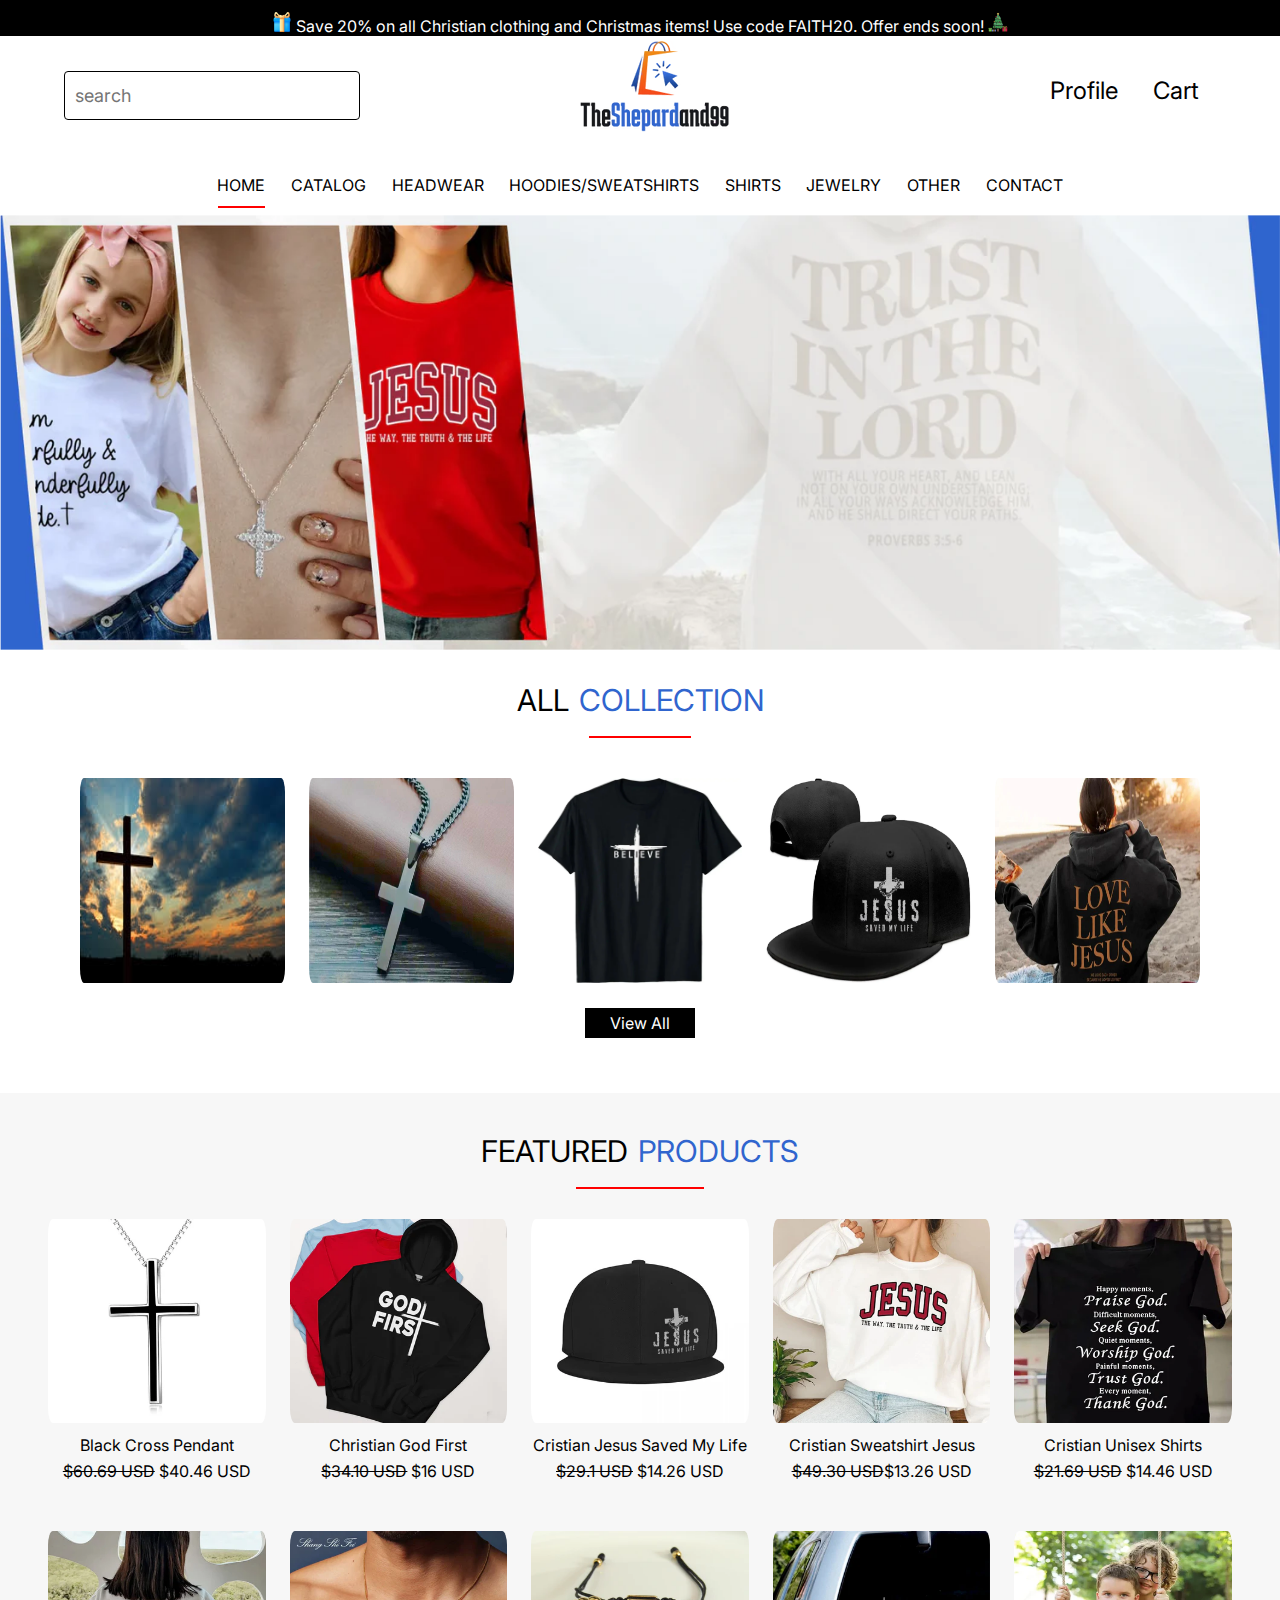
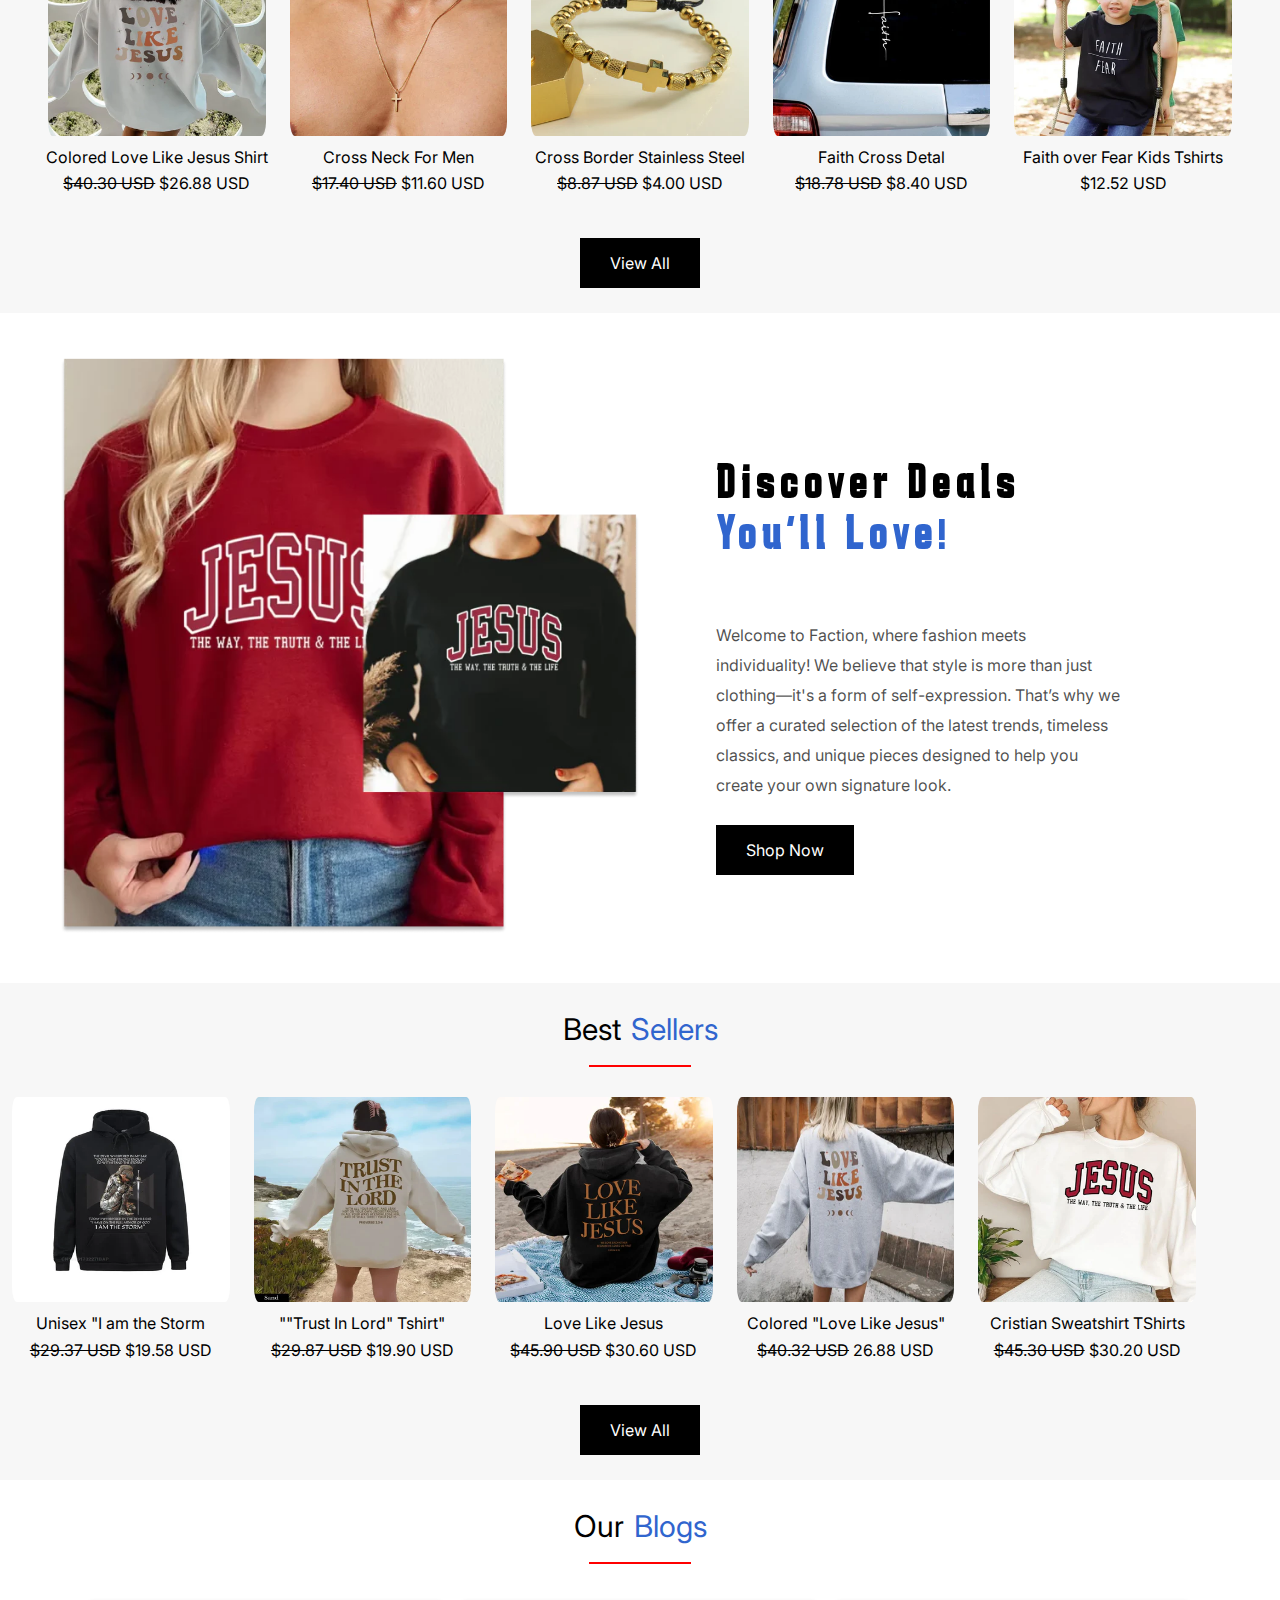
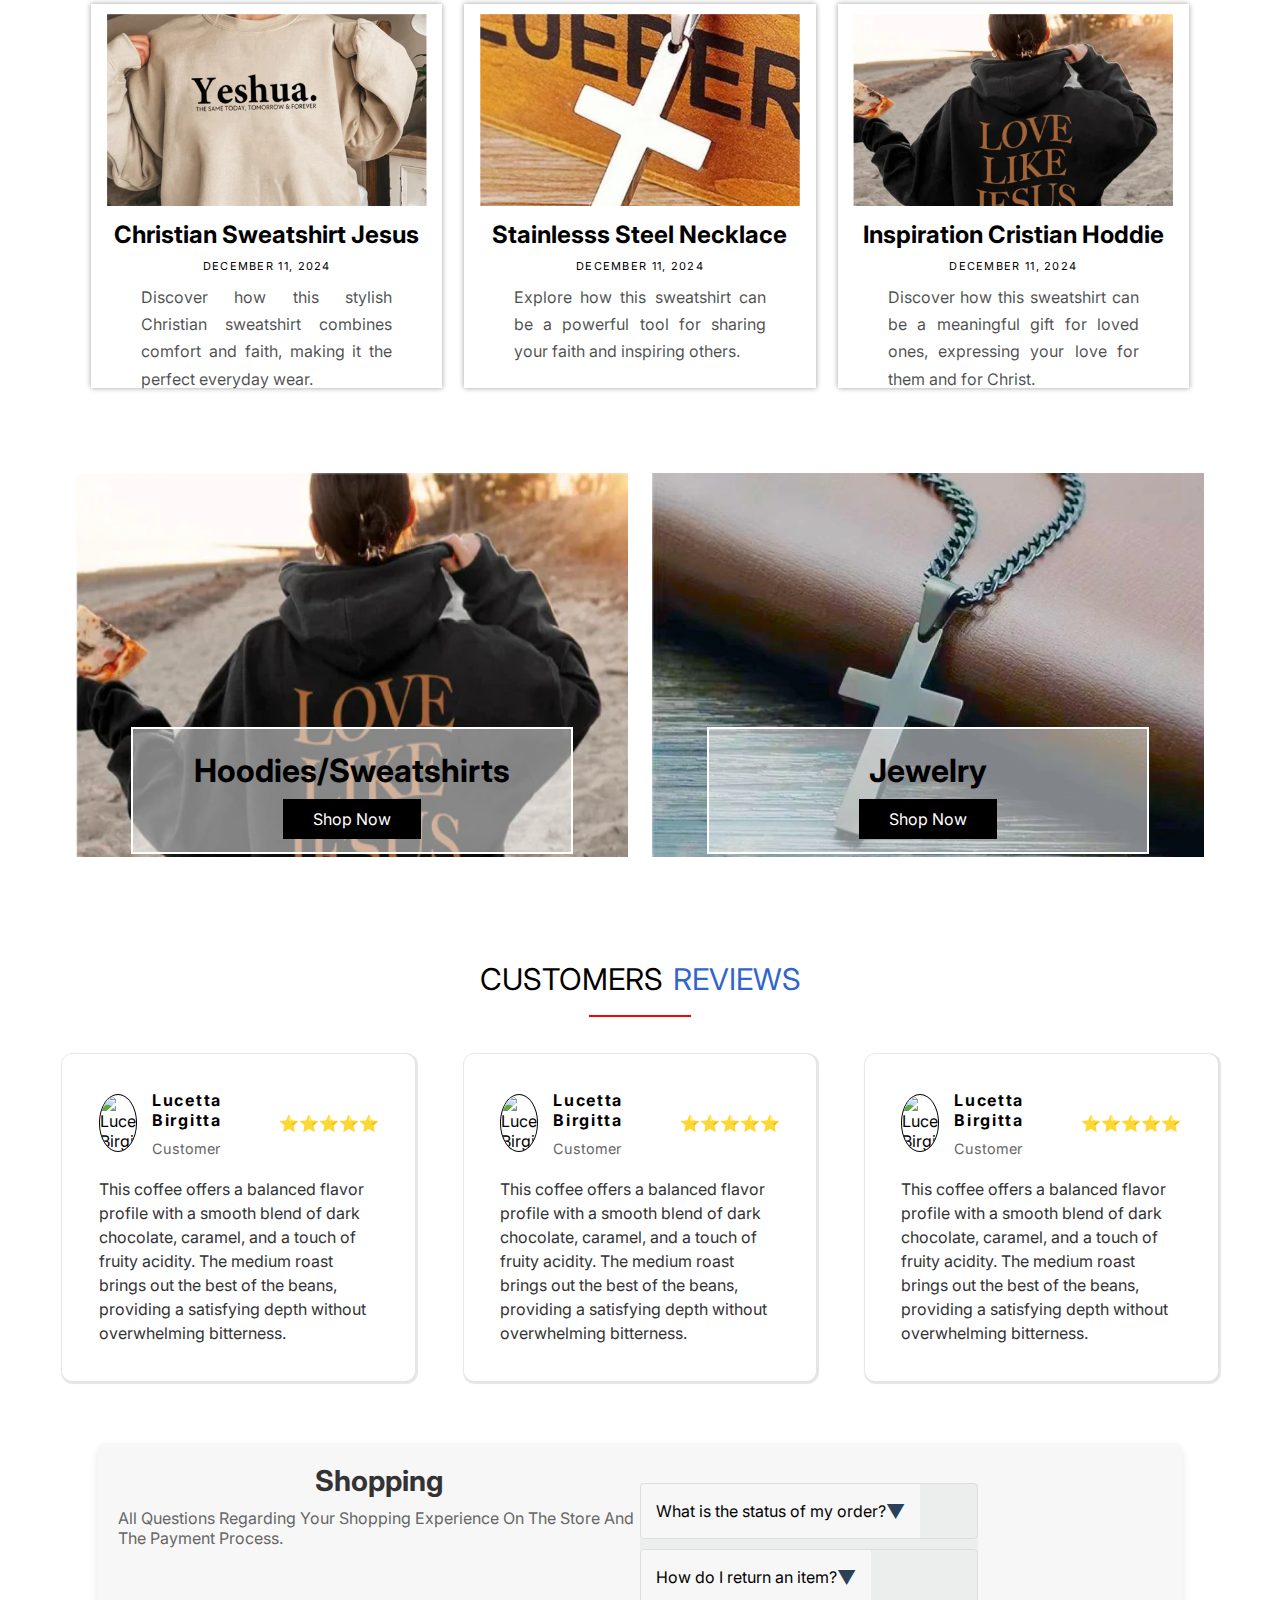
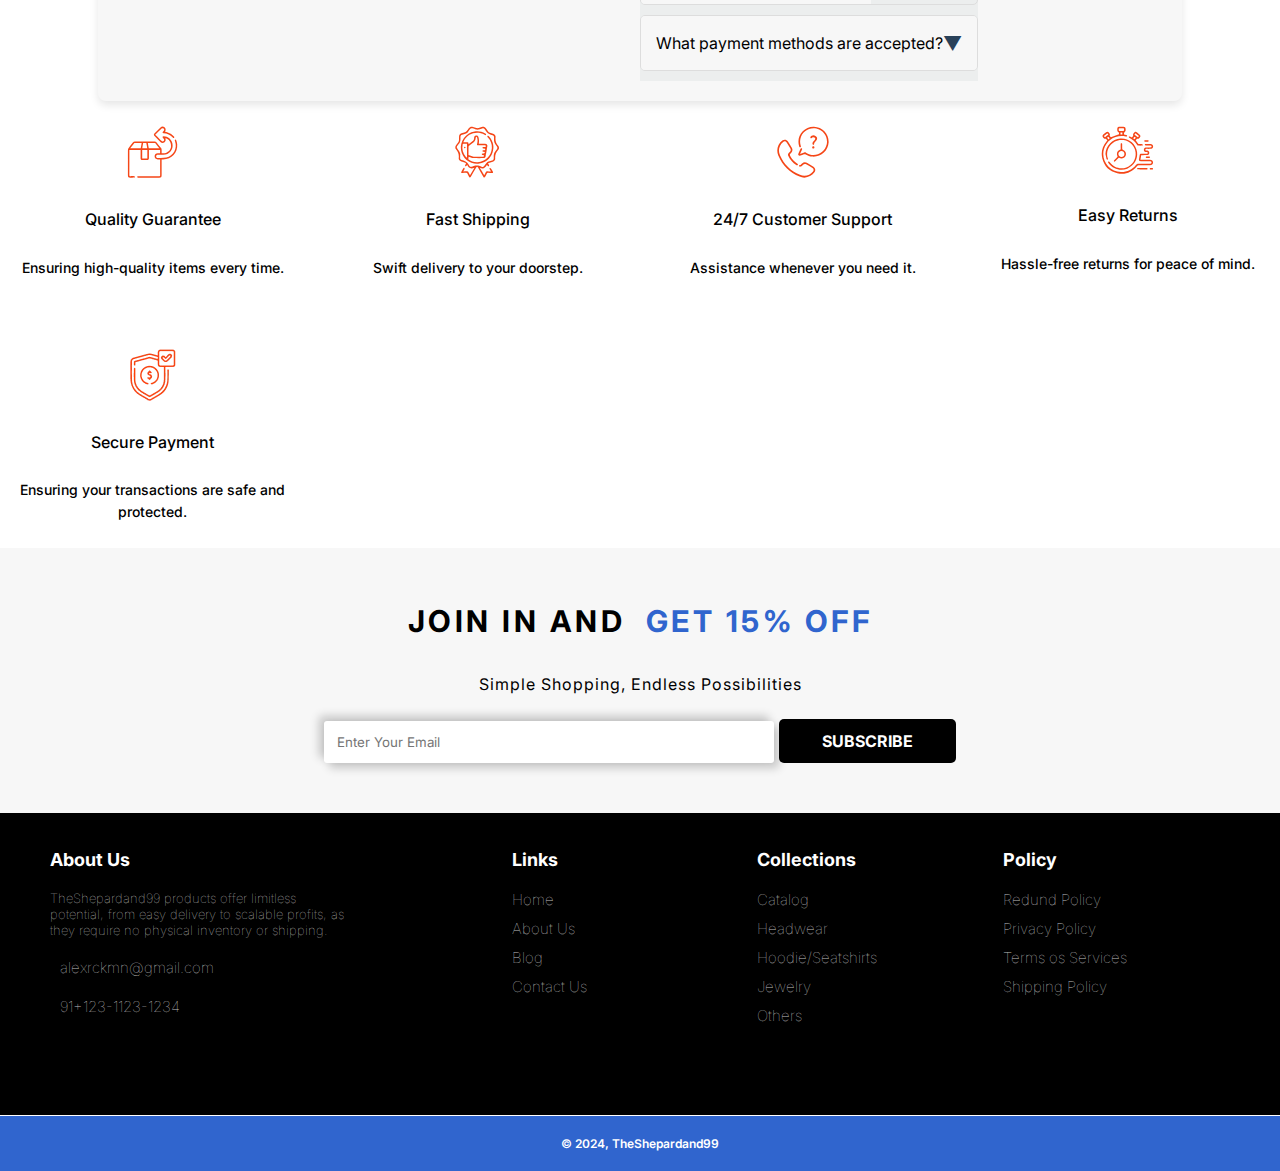
==== index.html @ dfd972e3 "Add files via upload" ====
<!DOCTYPE html>
<html lang="en">

<head>
    <meta charset="UTF-8">
    <meta name="viewport" content="width=device-width, initial-scale=1.0">
    <title>The Shepard and the 99</title>
    <link rel="stylesheet" href="mystyle.css">
    <link href="https://cdn.jsdelivr.net/npm/remixicon@4.5.0/fonts/remixicon.css" rel="stylesheet" />
    <link rel="stylesheet" href="https://fonts.googleapis.com/css?family=ABeeZee|Abel|Abhaya+Libre|Abril+Fatface|Aclonica|Acme|Actor|Adamina|Advent+Pro|Aguafina+Script|Akaya+Kanadaka|Akaya+Telivigala|Akronim|Aladin|Alata|Alatsi|Aldrich|Alef|Alegreya|Alegreya+SC|Alegreya+Sans|Alegreya+Sans+SC|Aleo|Alex+Brush|Alfa+Slab+One|Alice|Alike|Alike+Angular|Allan|Allerta|Allerta+Stencil|Allura|Almarai|Almendra|Almendra+Display|Almendra+SC|Amarante|Amaranth|Amatic+SC|Amethysta|Amiko|Amiri|Amita|Anaheim|Andada|Andika|Andika+New+Basic|Angkor|Annie+Use+Your+Telescope|Anonymous+Pro|Antic|Antic+Didone|Antic+Slab|Anton|Antonio|Arapey|Arbutus|Arbutus+Slab|Architects+Daughter|Archivo|Archivo+Black|Archivo+Narrow|Aref+Ruqaa|Arima+Madurai|Arimo|Arizonia|Armata|Arsenal|Artifika|Arvo|Arya|Asap|Asap+Condensed|Asar|Asset|Assistant|Astloch|Asul|Athiti|Atma|Atomic+Age|Aubrey|Audiowide|Autour+One|Average|Average+Sans|Averia+Gruesa+Libre|Averia+Libre|Averia+Sans+Libre|Averia+Serif+Libre|B612|B612+Mono|Bad+Script|Bahiana|Bahianita|Bai+Jamjuree|Ballet|Baloo+2|Baloo+Bhai+2|Baloo+Bhaina+2|Baloo+Chettan+2|Baloo+Da+2|Baloo+Paaji+2|Baloo+Tamma+2|Baloo+Tammudu+2|Baloo+Thambi+2|Balsamiq+Sans|Balthazar|Bangers|Barlow|Barlow+Condensed|Barlow+Semi+Condensed|Barriecito|Barrio|Basic|Baskervville|Battambang|Baumans|Bayon|Be+Vietnam|Bebas+Neue|Belgrano|Bellefair|Belleza|Bellota|Bellota+Text|BenchNine|Benne|Bentham|Berkshire+Swash|Beth+Ellen|Bevan|Big+Shoulders+Display|Big+Shoulders+Inline+Display|Big+Shoulders+Inline+Text|Big+Shoulders+Stencil+Display|Big+Shoulders+Stencil+Text|Big+Shoulders+Text|Bigelow+Rules|Bigshot+One|Bilbo|Bilbo+Swash+Caps|BioRhyme|BioRhyme+Expanded|Biryani|Bitter|Black+And+White+Picture|Black+Han+Sans|Black+Ops+One|Blinker|Bodoni+Moda|Bokor|Bonbon|Boogaloo|Bowlby+One|Bowlby+One+SC|Brawler|Bree+Serif|Brygada+1918|Bubblegum+Sans|Bubbler+One|Buda|Buenard|Bungee|Bungee+Hairline|Bungee+Inline|Bungee+Outline|Bungee+Shade|Butcherman|Butterfly+Kids|Cabin|Cabin+Condensed|Cabin+Sketch|Caesar+Dressing|Cagliostro|Cairo|Caladea|Calistoga|Calligraffitti|Cambay|Cambo|Candal|Cantarell|Cantata+One|Cantora+One|Capriola|Cardo|Carme|Carrois+Gothic|Carrois+Gothic+SC|Carter+One|Castoro|Catamaran|Caudex|Caveat|Caveat+Brush|Cedarville+Cursive|Ceviche+One|Chakra+Petch|Changa|Changa+One|Chango|Charm|Charmonman|Chathura|Chau+Philomene+One|Chela+One|Chelsea+Market|Chenla|Cherry+Cream+Soda|Cherry+Swash|Chewy|Chicle|Chilanka|Chivo|Chonburi|Cinzel|Cinzel+Decorative|Clicker+Script|Coda|Coda+Caption|Codystar|Coiny|Combo|Comfortaa|Comic+Neue|Coming+Soon|Commissioner|Concert+One|Condiment|Content|Contrail+One|Convergence|Cookie|Copse|Corben|Cormorant|Cormorant+Garamond|Cormorant+Infant|Cormorant+SC|Cormorant+Unicase|Cormorant+Upright|Courgette|Courier+Prime|Cousine|Coustard|Covered+By+Your+Grace|Crafty+Girls|Creepster|Crete+Round|Crimson+Pro|Crimson+Text|Croissant+One|Crushed|Cuprum|Cute+Font|Cutive|Cutive+Mono|DM+Mono|DM+Sans|DM+Serif+Display|DM+Serif+Text|Damion|Dancing+Script|Dangrek|Darker+Grotesque|David+Libre|Dawning+of+a+New+Day|Days+One|Dekko|Dela+Gothic+One|Delius|Delius+Swash+Caps|Delius+Unicase|Della+Respira|Denk+One|Devonshire|Dhurjati|Didact+Gothic|Diplomata|Diplomata+SC|Do+Hyeon|Dokdo|Domine|Donegal+One|Doppio+One|Dorsa|Dosis|DotGothic16|Dr+Sugiyama|Duru+Sans|Dynalight|EB+Garamond|Eagle+Lake|East+Sea+Dokdo|Eater|Economica|Eczar|El+Messiri|Electrolize|Elsie|Elsie+Swash+Caps|Emblema+One|Emilys+Candy|Encode+Sans|Encode+Sans+Condensed|Encode+Sans+Expanded|Encode+Sans+Semi+Condensed|Encode+Sans+Semi+Expanded|Engagement|Englebert|Enriqueta|Epilogue|Erica+One|Esteban|Euphoria+Script|Ewert|Exo|Exo+2|Expletus+Sans|Fahkwang|Fanwood+Text|Farro|Farsan|Fascinate|Fascinate+Inline|Faster+One|Fasthand|Fauna+One|Faustina|Federant|Federo|Felipa|Fenix|Finger+Paint|Fira+Code|Fira+Mono|Fira+Sans|Fira+Sans+Condensed|Fira+Sans+Extra+Condensed|Fjalla+One|Fjord+One|Flamenco|Flavors|Fondamento|Fontdiner+Swanky|Forum|Francois+One|Frank+Ruhl+Libre|Fraunces|Freckle+Face|Fredericka+the+Great|Fredoka+One|Freehand|Fresca|Frijole|Fruktur|Fugaz+One|GFS+Didot|GFS+Neohellenic|Gabriela|Gaegu|Gafata|Galada|Galdeano|Galindo|Gamja+Flower|Gayathri|Gelasio|Gentium+Basic|Gentium+Book+Basic|Geo|Geostar|Geostar+Fill|Germania+One|Gidugu|Gilda+Display|Girassol|Give+You+Glory|Glass+Antiqua|Glegoo|Gloria+Hallelujah|Goblin+One|Gochi+Hand|Goldman|Gorditas|Gothic+A1|Gotu|Goudy+Bookletter+1911|Graduate|Grand+Hotel|Grandstander|Gravitas+One|Great+Vibes|Grenze|Grenze+Gotisch|Griffy|Gruppo|Gudea|Gugi|Gupter|Gurajada|Habibi|Hachi+Maru+Pop|Halant|Hammersmith+One|Hanalei|Hanalei+Fill|Handlee|Hanuman|Happy+Monkey|Harmattan|Headland+One|Heebo|Henny+Penny|Hepta+Slab|Herr+Von+Muellerhoff|Hi+Melody|Hind|Hind+Guntur|Hind+Madurai|Hind+Siliguri|Hind+Vadodara|Holtwood+One+SC|Homemade+Apple|Homenaje|IBM+Plex+Mono|IBM+Plex+Sans|IBM+Plex+Sans+Condensed|IBM+Plex+Serif|IM+Fell+DW+Pica|IM+Fell+DW+Pica+SC|IM+Fell+Double+Pica|IM+Fell+Double+Pica+SC|IM+Fell+English|IM+Fell+English+SC|IM+Fell+French+Canon|IM+Fell+French+Canon+SC|IM+Fell+Great+Primer|IM+Fell+Great+Primer+SC|Ibarra+Real+Nova|Iceberg|Iceland|Imbue|Imprima|Inconsolata|Inder|Indie+Flower|Inika|Inknut+Antiqua|Inria+Sans|Inria+Serif|Inter|Irish+Grover|Istok+Web|Italiana|Italianno|Itim|Jacques+Francois|Jacques+Francois+Shadow|Jaldi|JetBrains+Mono|Jim+Nightshade|Jockey+One|Jolly+Lodger|Jomhuria|Jomolhari|Josefin+Sans|Josefin+Slab|Jost|Joti+One|Jua|Judson|Julee|Julius+Sans+One|Junge|Jura|Just+Another+Hand|Just+Me+Again+Down+Here|K2D|Kadwa|Kalam|Kameron|Kanit|Kantumruy|Karantina|Karla|Karma|Katibeh|Kaushan+Script|Kavivanar|Kavoon|Kdam+Thmor|Keania+One|Kelly+Slab|Kenia|Khand|Khmer|Khula|Kirang+Haerang|Kite+One|Kiwi+Maru|Knewave|KoHo|Kodchasan|Kosugi|Kosugi+Maru|Kotta+One|Koulen|Kranky|Kreon|Kristi|Krona+One|Krub|Kufam|Kulim+Park|Kumar+One|Kumar+One+Outline|Kumbh+Sans|Kurale|La+Belle+Aurore|Lacquer|Laila|Lakki+Reddy|Lalezar|Lancelot|Langar|Lateef|Lato|League+Script|Leckerli+One|Ledger|Lekton|Lemon|Lemonada|Lexend|Lexend+Deca|Lexend+Exa|Lexend+Giga|Lexend+Mega|Lexend+Peta|Lexend+Tera|Lexend+Zetta|Libre+Barcode+128|Libre+Barcode+128+Text|Libre+Barcode+39|Libre+Barcode+39+Extended|Libre+Barcode+39+Extended+Text|Libre+Barcode+39+Text|Libre+Barcode+EAN13+Text|Libre+Baskerville|Libre+Caslon+Display|Libre+Caslon+Text|Libre+Franklin|Life+Savers|Lilita+One|Lily+Script+One|Limelight|Linden+Hill|Literata|Liu+Jian+Mao+Cao|Livvic|Lobster|Lobster+Two|Londrina+Outline|Londrina+Shadow|Londrina+Sketch|Londrina+Solid|Long+Cang|Lora|Love+Ya+Like+A+Sister|Loved+by+the+King|Lovers+Quarrel|Luckiest+Guy|Lusitana|Lustria|M+PLUS+1p|M+PLUS+Rounded+1c|Ma+Shan+Zheng|Macondo|Macondo+Swash+Caps|Mada|Magra|Maiden+Orange|Maitree|Major+Mono+Display|Mako|Mali|Mallanna|Mandali|Manjari|Manrope|Mansalva|Manuale|Marcellus|Marcellus+SC|Marck+Script|Margarine|Markazi+Text|Marko+One|Marmelad|Martel|Martel+Sans|Marvel|Mate|Mate+SC|Maven+Pro|McLaren|Meddon|MedievalSharp|Medula+One|Meera+Inimai|Megrim|Meie+Script|Merienda|Merienda+One|Merriweather|Merriweather+Sans|Metal|Metal+Mania|Metamorphous|Metrophobic|Michroma|Milonga|Miltonian|Miltonian+Tattoo|Mina|Miniver|Miriam+Libre|Mirza|Miss+Fajardose|Mitr|Modak|Modern+Antiqua|Mogra|Molengo|Molle|Monda|Monofett|Monoton|Monsieur+La+Doulaise|Montaga|Montez|Montserrat|Montserrat+Alternates|Montserrat+Subrayada|Moul|Moulpali|Mountains+of+Christmas|Mouse+Memoirs|Mr+Bedfort|Mr+Dafoe|Mr+De+Haviland|Mrs+Saint+Delafield|Mrs+Sheppards|Mukta|Mukta+Mahee|Mukta+Malar|Mukta+Vaani|Mulish|MuseoModerno|Mystery+Quest|NTR|Nanum+Brush+Script|Nanum+Gothic|Nanum+Gothic+Coding|Nanum+Myeongjo|Nanum+Pen+Script|Nerko+One|Neucha|Neuton|New+Rocker|New+Tegomin|News+Cycle|Newsreader|Niconne|Niramit|Nixie+One|Nobile|Nokora|Norican|Nosifer|Notable|Nothing+You+Could+Do|Noticia+Text|Noto+Sans|Noto+Sans+HK|Noto+Sans+JP|Noto+Sans+KR|Noto+Sans+SC|Noto+Sans+TC|Noto+Serif|Noto+Serif+JP|Noto+Serif+KR|Noto+Serif+SC|Noto+Serif+TC|Nova+Cut|Nova+Flat|Nova+Mono|Nova+Oval|Nova+Round|Nova+Script|Nova+Slim|Nova+Square|Numans|Nunito|Nunito+Sans|Odibee+Sans|Odor+Mean+Chey|Offside|Oi|Old+Standard+TT|Oldenburg|Oleo+Script|Oleo+Script+Swash+Caps|Open+Sans|Open+Sans+Condensed|Oranienbaum|Orbitron|Oregano|Orelega+One|Orienta|Original+Surfer|Oswald|Over+the+Rainbow|Overlock|Overlock+SC|Overpass|Overpass+Mono|Ovo|Oxanium|Oxygen|Oxygen+Mono|PT+Mono|PT+Sans|PT+Sans+Caption|PT+Sans+Narrow|PT+Serif|PT+Serif+Caption|Pacifico|Padauk|Palanquin|Palanquin+Dark|Pangolin|Paprika|Parisienne|Passero+One|Passion+One|Pathway+Gothic+One|Patrick+Hand|Patrick+Hand+SC|Pattaya|Patua+One|Pavanam|Paytone+One|Peddana|Peralta|Permanent+Marker|Petit+Formal+Script|Petrona|Philosopher|Piazzolla|Piedra|Pinyon+Script|Pirata+One|Plaster|Play|Playball|Playfair+Display|Playfair+Display+SC|Podkova|Poiret+One|Poller+One|Poly|Pompiere|Pontano+Sans|Poor+Story|Poppins|Port+Lligat+Sans|Port+Lligat+Slab|Potta+One|Pragati+Narrow|Prata|Preahvihear|Press+Start+2P|Pridi|Princess+Sofia|Prociono|Prompt|Prosto+One|Proza+Libre|Public+Sans|Puritan|Purple+Purse|Quando|Quantico|Quattrocento|Quattrocento+Sans|Questrial|Quicksand|Quintessential|Qwigley|Racing+Sans+One|Radley|Rajdhani|Rakkas|Raleway|Raleway+Dots|Ramabhadra|Ramaraja|Rambla|Rammetto+One|Ranchers|Rancho|Ranga|Rasa|Rationale|Ravi+Prakash|Recursive|Red+Hat+Display|Red+Hat+Text|Red+Rose|Redressed|Reem+Kufi|Reenie+Beanie|Reggae+One|Revalia|Rhodium+Libre|Ribeye|Ribeye+Marrow|Righteous|Risque|Roboto|Roboto+Condensed|Roboto+Mono|Roboto+Slab|Rochester|Rock+Salt|RocknRoll+One|Rokkitt|Romanesco|Ropa+Sans|Rosario|Rosarivo|Rouge+Script|Rowdies|Rozha+One|Rubik|Rubik+Mono+One|Ruda|Rufina|Ruge+Boogie|Ruluko|Rum+Raisin|Ruslan+Display|Russo+One|Ruthie|Rye|Sacramento|Sahitya|Sail|Saira|Saira+Condensed|Saira+Extra+Condensed|Saira+Semi+Condensed|Saira+Stencil+One|Salsa|Sanchez|Sancreek|Sansita|Sansita+Swashed|Sarabun|Sarala|Sarina|Sarpanch|Satisfy|Sawarabi+Gothic|Sawarabi+Mincho|Scada|Scheherazade|Schoolbell|Scope+One|Seaweed+Script|Secular+One|Sedgwick+Ave|Sedgwick+Ave+Display|Sen|Sevillana|Seymour+One|Shadows+Into+Light|Shadows+Into+Light+Two|Shanti|Share|Share+Tech|Share+Tech+Mono|Shippori+Mincho|Shippori+Mincho+B1|Shojumaru|Short+Stack|Shrikhand|Siemreap|Sigmar+One|Signika|Signika+Negative|Simonetta|Single+Day|Sintony|Sirin+Stencil|Six+Caps|Skranji|Slabo+13px|Slabo+27px|Slackey|Smokum|Smythe|Sniglet|Snippet|Snowburst+One|Sofadi+One|Sofia|Solway|Song+Myung|Sonsie+One|Sora|Sorts+Mill+Goudy|Source+Code+Pro|Source+Sans+Pro|Source+Serif+Pro|Space+Grotesk|Space+Mono|Spartan|Special+Elite|Spectral|Spectral+SC|Spicy+Rice|Spinnaker|Spirax|Squada+One|Sree+Krushnadevaraya|Sriracha|Srisakdi|Staatliches|Stalemate|Stalinist+One|Stardos+Stencil|Stick|Stint+Ultra+Condensed|Stint+Ultra+Expanded|Stoke|Strait|Stylish|Sue+Ellen+Francisco|Suez+One|Sulphur+Point|Sumana|Sunflower|Sunshiney|Supermercado+One|Sura|Suranna|Suravaram|Suwannaphum|Swanky+and+Moo+Moo|Syncopate|Syne|Syne+Mono|Syne+Tactile|Tajawal|Tangerine|Taprom|Tauri|Taviraj|Teko|Telex|Tenali+Ramakrishna|Tenor+Sans|Text+Me+One|Texturina|Thasadith|The+Girl+Next+Door|Tienne|Tillana|Timmana|Tinos|Titan+One|Titillium+Web|Tomorrow|Trade+Winds|Train+One|Trirong|Trispace|Trocchi|Trochut|Truculenta|Trykker|Tulpen+One|Turret+Road|Ubuntu|Ubuntu+Condensed|Ubuntu+Mono|Ultra|Uncial+Antiqua|Underdog|Unica+One|UnifrakturCook|UnifrakturMaguntia|Unkempt|Unlock|Unna|VT323|Vampiro+One|Varela|Varela+Round|Varta|Vast+Shadow|Vesper+Libre|Viaoda+Libre|Vibes|Vibur|Vidaloka|Viga|Voces|Volkhov|Vollkorn|Vollkorn+SC|Voltaire|Waiting+for+the+Sunrise|Wallpoet|Walter+Turncoat|Warnes|Wellfleet|Wendy+One|Wire+One|Work+Sans|Xanh+Mono|Yanone+Kaffeesatz|Yantramanav|Yatra+One|Yellowtail|Yeon+Sung|Yeseva+One|Yesteryear|Yrsa|Yusei+Magic|ZCOOL+KuaiLe|ZCOOL+QingKe+HuangYou|ZCOOL+XiaoWei|Zen+Dots|Zeyada|Zhi+Mang+Xing|Zilla+Slab|Zilla+Slab+Highlight">
    <link rel="icon" type="image/x-icon" href="online-shopping.png">

</head>

<body>
    <div id="announcement_bar">
        <p class="announcement_para"> <img src="3d-present.png" style="height: 20px; align-items: center; margin: 0%;"> Save 20% on all Christian clothing and Christmas items! Use code FAITH20. Offer
            ends soon! <img src="christmas-tree.png" style="height: 20px; align-items: center; margin: 0%;"> </p>
    </div>

    <div class="F_header">
        
            <div class="Fheader_searchbox"> <form class="header_form"> <input class="search_input" type="text" , placeholder="search"><button
                    class="search_icon"><i class="ri-search-line"></i></button> </form></div>
            <div class="logo">
                <img src="logo.avif">
            </div>
            <div class="Fheader_admin">
                <div class="Fheader_profile">
                    <i class="ri-user-6-line"></i>
                    Profile
                </div>
                <div class="Fheader_cart">
                    <i class="ri-shopping-cart-line"></i>
                    Cart
                </div>
            </div>
            
    </div>

    <div class="S_header_box">
        <ul class="S_header">
            <li class="list_home" >HOME</li>
            <li class="list">CATALOG</li>
            <li class="list">HEADWEAR</li>
            <li class="list">HOODIES/SWEATSHIRTS</li>
            <li class="list">SHIRTS</li>
            <li class="list">JEWELRY</li>
            <li class="list">OTHER</li>
            <li class="list">CONTACT</li>
        </ul>
    </div>

    <div class="banner">
        <img class="banner_img" src="Banner.webp" alt="">
    </div>

    <div >
        <div class="Best_txt">
            <p class="Featured_bar">ALL
                <span class="Products_bar"> COLLECTION </span>
            </p>
        </div >
        <div class="collection_box">
            <i class="ri-arrow-left-line" style="font-size: 3vw;"></i>
            <img class="collection_card" src="IMG-0746.jpg" alt="">
            <img class="collection_card" src="IMG-0400.jpg" alt="">
            <img class="collection_card" src="IMG-0750.jpg" alt="">
            <img class="collection_card" src="IMG-0751.jpg" alt="">
            <img class="collection_card" src="IMG-0749.jpg" alt="">
            <i class="ri-arrow-right-line" style="font-size: 3vw;"></i>
        </div>
        <div class="media_collection"><img class="collection_card" src="IMG-0750.jpg" alt=""></div>

        <div style="text-align: center;"><button class="view_button">View All</button></div>
    </div>

    <div class="Featured_box">
        <div class="Featured_text">
            <p class="Featured_bar">FEATURED
                <span class="Products_bar">PRODUCTS</span>
            </p>
        </div>

        <div class="Featured_media">
            <div class="Featured_grid">
                <div class="Featured_Scard">
                    <img class="Featured_card" src="7dd7903a-0ca0-4c02-bc6e-a638c350c4df.jpg" alt="">
                    <figcaption class="Featured_caption">
                        <a class="Figure_detail" href="">Black Cross Pendant</a>
                        <p class="price"> <strike>$60.69 USD</strike> $40.46 USD</p>
                    </figcaption>
                </div>

                <div class="Featured_Scard">
                    <img class="Featured_card" src="8cd0615a-0126-4c6b-bf59-0dccd97fef5c.jpg" alt="">
                    <figcaption class="Featured_caption">
                        <a class="Figure_detail" href="">Christian God First</a>
                        <p class="price"><strike>$34.10 USD</strike> $16 USD</p>
                    </figcaption>
                </div>

                <div class="Featured_Scard">
                    <img class="Featured_card" src="S29b4bc05258a46aca9620c2929637a69D.webp" alt="">
                    <figcaption class="Featured_caption">
                        <a class="Figure_detail" href="">Cristian Jesus Saved My Life</a>
                        <p class="price"><strike>$29.1 USD</strike> $14.26 USD</p>
                    </figcaption>
                </div>

                <div class="Featured_Scard">
                    <img class="Featured_card" src="Sa2095afb30764a0097c386b3a31fec99A.webp" alt="">
                    <figcaption class="Featured_caption">
                        <a class="Figure_detail" href="">Cristian Sweatshirt Jesus</a>
                        <p class="price"><strike>$49.30 USD</strike>$13.26 USD</p>
                    </figcaption>
                </div>

                <div class="Featured_Scard">
                    <img class="Featured_card" src="S480ba9b066274ae08eac64b7541c48dec.webp" alt="">
                    <figcaption class="Featured_caption">
                        <a class="Figure_detail" href="">Cristian Unisex Shirts</a>
                        <p class="price"><strike>$21.69 USD</strike> $14.46 USD</p>
                    </figcaption>
                </div>
            </div>

            <div class="Featured_grid">

                <div class="Featured_Scard">
                    <img class="Featured_card" src="Sca9d8606a2854c648a5a1a2322190b2eo.webp" alt="">
                    <figcaption class="Featured_caption"><p>
                        <a class="Figure_detail" href="">Colored Love Like Jesus Shirt</a></p>
                        <p class="price"><strike>$40.30 USD</strike> $26.88 USD</p>
                    </figcaption>
                </div>

                <div class="Featured_Scard">
                    <img class="Featured_card" src="H0040bcbbd58e4c648af41577d70b92ceZ.webp" alt="">
                    <figcaption class="Featured_caption">
                        <a class="Figure_detail" href="">Cross Neck For Men</a>
                        <p class="price"><strike>$17.40 USD</strike> $11.60 USD</p>
                    </figcaption>
                </div>

                <div class="Featured_Scard">
                    <img class="Featured_card" src="6c67ac16-b625-4fe4-99c8-af7145758b0f.jpg" alt="">
                    <figcaption class="Featured_caption">
                        <a class="Figure_detail" href="">Cross Border Stainless Steel</a>
                        <p class="price"><strike>$8.87 USD</strike> $4.00 USD</p>
                    </figcaption>
                </div>

                <div class="Featured_Scard">
                    <img class="Featured_card" src="Hd8b138aa3f4a4386af297474d695709b1.webp" alt="">
                    <figcaption class="Featured_caption">
                        <a class="Figure_detail" href="">Faith Cross Detal</a>
                        <p class="price"><strike>$18.78 USD</strike> $8.40 USD</p>
                    </figcaption>
                </div>

                <div class="Featured_Scard">
                    <img class="Featured_card" src="H7e777445c2d247dd91a8365149bd8a62G.webp" alt="">
                    <figcaption class="Featured_caption">
                        <a class="Figure_detail" href="">Faith over Fear Kids Tshirts</a>
                        <p class="price">$12.52 USD</p>
                    </figcaption>
                </div>

            </div>

        </div>

        <div style="text-align: center;"><button class="Featured_view_button">View All</button></div>
    </div>

    </div>

    <div class="about_section">

        <div class="about_pic">
            <img class="about_img" src="about.png">
        </div>

        <div class="about_txt">

            <h2 class="txt_head">
                Discover Deals <br>
                <span class="txt_head" style="color: rgb(48, 101, 206);">You’ll Love! </span>
            </h2>

            <p class="about_para">
                Welcome to Faction, where fashion meets individuality! We believe that style is more than just
                clothing—it's a form of self-expression. That’s why we offer a curated selection of the latest trends,
                timeless classics, and unique pieces designed to help you create your own signature look.
            </p>

            <div class="button_box" style="text-align: left;"><button class="Featured_view_button">Shop Now</button></div>
        </div>

    </div>

    <div class="Best_sellers">
        <div class="Best_txt">
            <p class="Featured_bar">Best
                <span class="Products_bar">Sellers</span>
            </p>
        </div>

        <div>
            <div class="Featured_grid">
                <div class="Featured_Scard">
                    <img class="Featured_card" src="He57bbcb5145b4c25896b41a8d1aa8588j.webp" alt="">
                    <figcaption class="Featured_caption">
                        <a class="Figure_detail" href="">Unisex "I am the Storm</a>
                        <p class="price"><strike>$29.37 USD</strike> $19.58 USD</p>
                    </figcaption>
                </div>

                <div class="Featured_Scard">
                    <img class="Featured_card" src="S9bb8c45d29bd41be80be59994d6fdfd54.webp" alt="">
                    <figcaption class="Featured_caption">
                        <a class="Figure_detail" href="">""Trust In Lord" Tshirt"</a>
                        <p class="price"><strike>$29.87 USD</strike> $19.90 USD</p>
                    </figcaption>
                </div>

                <div class="Featured_Scard">
                    <img class="Featured_card" src="Sef410874d68e42f982a19f0dc8d4f43bp.webp" alt="">
                    <figcaption class="Featured_caption">
                        <a class="Figure_detail" href="">Love Like Jesus</a>
                        <p class="price"><strike>$45.90 USD</strike> $30.60 USD</p>
                    </figcaption>
                </div>

                <div class="Featured_Scard">
                    <img class="Featured_card" src="S1988d6188ff24d5097c352710fe878e0V.webp" alt="">
                    <figcaption class="Featured_caption">
                        <a class="Figure_detail" href="">
                            <p>Colored "Love Like Jesus"</p>
                        </a>
                        <p class="price"><strike>$40.32 USD</strike> 26.88 USD</p>
                    </figcaption>
                </div>

                <div class="Featured_Scard">
                    <img class="Featured_card" src="Sa2095afb30764a0097c386b3a31fec99A.webp" alt="">
                    <figcaption class="Featured_caption">
                        <a class="Figure_detail" href="">Cristian Sweatshirt TShirts</a>
                        <p class="price"><strike>$45.30 USD</strike> $30.20 USD</p>
                    </figcaption>
                </div>
            </div>
            <div style="text-align: center;"><button class="Featured_view_button">View All</button></div>
        </div>
    </div>

    <div class="Blog">
        <div class="Best_txt">
            <p class="Featured_bar">Our
                <span class="Products_bar"> Blogs</span>
            </p>
        </div>

        <div class="Blog_grid">
            <div class="wrapper">
            <div class="card">
            <div class="blog_box">
                <img class="blog_img" src="blog01.png" alt="">
                <h2><a class="blog1_head" href="">Christian Sweatshirt Jesus</a></h2>
                <p class="blog1_date">DECEMBER 11, 2024</p>
                <p class="blog1_para">Discover how this stylish Christian sweatshirt combines comfort and faith, making
                    it the perfect everyday wear.</p>
            </div>
            </div>
            
            <div class="card">
            <div class="blog_box">
                <img class="blog_img" src="blog02.png" alt="">
                <h2><a class="blog1_head" href="">Stainlesss Steel Necklace</a></h2>
                <p class="blog1_date">DECEMBER 11, 2024</p>
                <p class="blog1_para">Explore how this sweatshirt can be a powerful tool for sharing your faith and inspiring   others.
                </p>
            </div>
            </div>

            <div class="card">
            <div class="blog_box">
                <img class="blog_img" src="blog03.png" alt="">
                <h2><a class="blog1_head" href="">Inspiration Cristian Hoddie</a></h2>
                <p class="blog1_date">DECEMBER 11, 2024</p>
                <p class="blog1_para">Discover how this sweatshirt can be a meaningful gift for loved ones, expressing your love for them and for Christ.</p>
            </div>
            </div>
            </div>

        </div>
    </div>

    <div class="shop_grid">
            <div class="shop_card">
                <img  class="shop_img" src="blog03.png" alt="">
                    <div class="overlap">
                        <div>
                            <h1 class="shop_head">Hoodies/Sweatshirts</h1>
                            <div class="shop_head2"><button class="shop_button">Shop Now</button></div>
                        </div>
                    </div>
            </div>
            <div class="shop_card">
                <img  class="shop_img" src="IMG-0400.webp" alt="">
                <div class="overlap">
                    <div>
                        <h1 class="shop_head">Jewelry</h1>
                        <div class="shop_head2"><button class="shop_button">Shop Now</button></div>
                    </div>
                </div>
            </div>
    </div>

    <div>
        <div class="Best_txt">
            <p class="Featured_bar">CUSTOMERS
                <span class="Products_bar">REVIEWS</span>
            </p>
        </div>


        <div class="reviews">
            
            <div class="testimonial-card">
                <div class="testimonial-header">
                <!-- Profile Image -->
                <img src="https://theshepardand99.com/cdn/shop/files/Ellipse_9_medium.png?v=1733899378" alt="Lucetta Birgitta" class="profile-image">
                <div class="profile-info">
                    <p class="testimonial-name">Lucetta Birgitta</p>
                    <p class="testimonial-position">Customer</p>
                </div>
                <!-- Stars Rating -->
                <div class="testimonial-stars">
                    ⭐⭐⭐⭐⭐
                </div>
                </div>
                <!-- Testimonial Text -->
                <div class="testimonial-text">
                <p>This coffee offers a balanced flavor profile with a smooth blend of dark chocolate, caramel, and a touch of fruity acidity. The medium roast brings out the best of the beans, providing a satisfying depth without overwhelming bitterness.</p>
                </div>
            </div>

            <div class="testimonial-card">
                <div class="testimonial-header">
                <!-- Profile Image -->
                <img src="https://theshepardand99.com/cdn/shop/files/Ellipse_9_medium.png?v=1733899378" alt="Lucetta Birgitta" class="profile-image">
                <div class="profile-info">
                    <p class="testimonial-name">Lucetta Birgitta</p>
                    <p class="testimonial-position">Customer</p>
                </div>
                <!-- Stars Rating -->
                <div class="testimonial-stars">
                    ⭐⭐⭐⭐⭐
                </div>
                </div>
                <!-- Testimonial Text -->
                <div class="testimonial-text">
                <p>This coffee offers a balanced flavor profile with a smooth blend of dark chocolate, caramel, and a touch of fruity acidity. The medium roast brings out the best of the beans, providing a satisfying depth without overwhelming bitterness.</p>
                </div>
            </div>

            <div class="testimonial-card">
                <div class="testimonial-header">
                <!-- Profile Image -->
                <img src="https://theshepardand99.com/cdn/shop/files/Ellipse_9_medium.png?v=1733899378" alt="Lucetta Birgitta" class="profile-image">
                <div class="profile-info">
                    <p class="testimonial-name">Lucetta Birgitta</p>
                    <p class="testimonial-position">Customer</p>
                </div>
                <!-- Stars Rating -->
                <div class="testimonial-stars">
                    ⭐⭐⭐⭐⭐
                </div>
                </div>
                <!-- Testimonial Text -->
                <div class="testimonial-text">
                <p>This coffee offers a balanced flavor profile with a smooth blend of dark chocolate, caramel, and a touch of fruity acidity. The medium roast brings out the best of the beans, providing a satisfying depth without overwhelming bitterness.</p>
                </div>
            </div>

        </div>
    </div>

    
    <div class="faq-section">
        <div class="faq-header">
          <h2>Shopping</h2>
          <p>All Questions Regarding Your Shopping Experience On The Store And The Payment Process.</p>
        </div>
        <div class="faq-accordion">
          <!-- Accordion Item 1 -->
          <div class="accordion-item">
            <button class="accordion-header">
              What is the status of my order?
              <span class="accordion-icon">▼</span>
            </button>
            <div class="accordion-content">
              <p>To check your order status, simply log into your account and click 'Order History.'</p>
            </div>
          </div>
          <!-- Accordion Item 2 -->
          <div class="accordion-item">
            <button class="accordion-header">
              How do I return an item?
              <span class="accordion-icon">▼</span>
            </button>
            <div class="accordion-content">
              <p>To return an item, visit our return page and follow the steps provided.</p>
            </div>
          </div>
          <!-- Accordion Item 3 -->
          <div class="accordion-item">
            <button class="accordion-header">
              What payment methods are accepted?
              <span class="accordion-icon">▼</span>
            </button>
            <div class="accordion-content">
              <p>We accept credit cards, PayPal, and other major payment methods.</p>
            </div>
          </div>
        </div>
      </div>

    

   <div class="group_section">
        <div class="group_img">
            <img src="Group_1000007976_medium.svg" alt="">
            <h2>Quality Guarantee</h2>
            <p>Ensuring high-quality items every time.</p>
        </div>
        <div class="group_img">
            <img src="Group_1000007978_medium.svg" alt="">
            <h2>Fast Shipping</h2>
            <p>Swift delivery to your doorstep.</p>
        </div>
        <div class="group_img">
            <img src="Group_1000007980_medium.svg" alt="">
            <h2>24/7 Customer Support</h2>
            <p>Assistance whenever you need it.</p>
        </div>
        <div class="group_img">
            <img src="Group_1000007981_medium.svg" alt="">
            <h2>Easy Returns</h2>
            <p>Hassle-free returns for peace of mind.</p>
        </div>
        <div class="group_img">
            <img src="Group_1000007982_medium.png" alt="">
            <h2>Secure Payment</h2>
            <p>Ensuring your transactions are safe and protected.</p>
        </div>
   </div>

   <div class="newsletter_box">
        <div>
            <h2 class="news_head" class="Featured_bar">
                JOIN IN AND <span class="Products_bar">GET 15% OFF</span>
            </h2>
            <p class="news_para">Simple Shopping, Endless Possibilities</p>
            <div class="news_form_p">
            <form class="news_form" action=""><input class="news_input" type="text" placeholder="Enter Your Email"><button class="subscribe_button"><strong>SUBSCRIBE </strong></button></form>  
            </div>
        </div>

   </div>

   <div class="footer">
        <div class="inside_footer">
                <div class="footer_box1">
                    <h2 class="footer_head">About Us</h2>
                    <p class="footer_txt">TheShepardand99 products offer limitless potential, from easy delivery to scalable profits, as they require no physical inventory or shipping.</p>
                    <p class="contact_us"><i class="ri-mail-line" style="align-self: center;"></i><span class="contact_span" >alexrckmn@gmail.com</span></p>
                    <p class="contact_us"><i class="ri-phone-line" style="align-self: center;"></i><span class="contact_span">91+123-1123-1234</span></p>
                </div>
                <div class="footer_box2">
                    <h2 class="footer_head">Links</h2>
                    <ul class="footer_list">
                        <li class="footer_list_name" >Home</li>
                        <li class="footer_list_name">About Us</li>
                        <li class="footer_list_name">Blog</li>
                        <li class="footer_list_name">Contact Us</li>
                    </ul>
                </div>
                <div class="footer_box2">
                    <h2 class="footer_head">Collections</h2>
                    <ul class="footer_list">
                        <li class="footer_list_name">Catalog</li>
                        <li class="footer_list_name">Headwear</li>
                        <li class="footer_list_name">Hoodie/Seatshirts</li>
                        <li class="footer_list_name">Jewelry</li>
                        <li class="footer_list_name">Others</li>
                    </ul>
                </div>
                <div class="footer_box2">
                    <h2 class="footer_head">Policy</h2>
                    <ul class="footer_list">
                        <li class="footer_list_name">Redund Policy</li>
                        <li class="footer_list_name">Privacy Policy</li>
                        <li class="footer_list_name">Terms os Services</li>
                        <li class="footer_list_name">Shipping Policy</li>
                    </ul>
                </div>
        </div>
   </div>


    <div class="last_footer">
    
        © 2024, TheShepardand99

    </div>
   




</body>

</html>
---- mystyle.css ----
*{

    margin: 0px;
    padding: 0px;
    font-family: inter, 'Gill Sans', 'Gill Sans MT', Calibri, 'Trebuchet MS', sans-serif;
    
}

body{
    justify-content: center ;
}

#announcement_bar{
    display: flex;
    align-items: center;
    justify-content: center;
    color: white;
    background-color: black;
    height: auto;
    margin-top:0;
    border: 0;
    padding: 0;
    overflow: hidden;
    
}

.announcement_para{
    padding-top: 12px;
}

.F_header{
    font-size: x-large;
    padding: 5px 0;
    display: -webkit-box;
    width: auto;
    overflow: hidden;
}

.Fheader_searchbox{
    display: flex;
    align-items: center;
    position: relative;
    padding: 30px;
    padding-left: 5%;
    resize: horizontal;
    width: 23%;
    

}

.header_form{
    width: 180%;
}

.search_input{
    
    border-radius: 15px;
    font-size: large;
    height: 27px;
    width: 93%;
    padding: 10px;
     
    border: 1px solid black;
    border-radius: 4px;
}

.search_icon {
    position: absolute;
    margin-top: 9px;
    right: 10px;
    background: transparent;
    border: none;
    cursor: pointer;
    padding: 5px;
}

.search_icon i {
    padding-right: 22px;
    font-size: 18px; 
    color: #888;
  }

.Fheader_admin{
    display: flex;
    padding: 0% 10%;
}

.Fheader_profile {
    padding-top: 35px;
   
}

.Fheader_cart {
    padding: 35px;
    padding-right: 10px;
}

.logo {
    
    text-align: center;
    padding: 0 15%;
}

.banner{
    margin-top: 7px;
}
.banner_img{
    position: relative;
    width: 100%;
    height: 400px;
    height: 70%;
}

#mySidenav{
    display: none;
}

.S_header_box{
    width: 100%;
    overflow: hidden;
}

.S_header{
    padding-top: 7px;
    list-style-type: none;
    display: flex;
    justify-content: center;
    
}

.list_home{
    background: linear-gradient(red,red) bottom/ 65% 2px no-repeat;
    padding: 1%;
}

.list{
    padding: 1%;
}

.collection_box{
    padding-top: 40px;
    align-items: center;
    width: 100%;
    display: flex;
    justify-content: center;
}
    
 
.Collection_bar{
    justify-content: center;
    text-align: center;
    padding-top: 30px;
    padding-bottom: 40px;

    font-size: 30px;

}

.collection_card{
    text-align: center;
    resize: both;
    width: 16%;
    height: 16vw;
    padding: 0px 12px;
    border-radius: 7%;
}

.media_collection{
    display:none ;
    
   

}

.view_button{
    font-size: 100%;
    background-color: black;
    color: white;
    padding: 5px 15px;
    border: 0px;
    justify-content: center;
    text-align: center;
    padding: 5px 25px;
    margin: 25px 0px;
}

.Featured_box{
    background-color: #f7f7f7;
    margin-top:  30px; 
    overflow: hidden;

    
}

.Featured_text{
    font-family: inter, 'Gill Sans', 'Gill Sans MT', Calibri, 'Trebuchet MS', sans-serif;
    padding-top: 40px;
    padding-bottom: 20px;
    background: linear-gradient(red,red) bottom/ 10% 2px no-repeat;
}

.Featured_bar{
    display: flex;
    justify-content: center;
    font-size: 30px;

}

.Products_bar{
    color: #3065ce;
    margin-left: 10px;
}

.Featured_media{
    justify-items: center;
}

.Featured_grid{
    width: fit-content;
    display: flex;
    justify-content: center;
    padding-top: 30px;
    padding-bottom: 1%;
}



.Featured_caption{
    text-align: center;
    padding: 3%;
}

.price{
    padding-top: 2.8%;

}


.Figure_detail{
    text-align: center;
    color: black;
    margin: 30px 0px;
    text-decoration: none;
}

.Featured_card{
    resize: both;
    width: 17vw;
    height: 16vw;
    padding: 0px 12px;
    border-radius: 7%;
}

.Featured_view_button{
    font-size: 100%;
    background-color: black;
    color: white;
    
    border: 0px;
    justify-content: center;
    text-align: center;
    padding: 15px 30px;
    margin: 25px 0px;
}

.about_section{
    display: flex;
    padding: 10px;
}



.about_img{
    height: 45vw;
    padding: 35px 50px;
}

.about_txt{
    padding: 2vw;
}

.txt_head{
    font-weight: 600;
    letter-spacing: 5px;
    font-size: 50px;
    font-family: karantina;
    padding-top: 20%;
    padding-bottom: 12%;
}

.about_para{
    font-size: 16px;
    width: 77%;
    color: rgba(18, 18, 18, 0.75);
    line-height: 30px;
}

.Best_sellers{
    background-color: #f7f7f7;
    width: 100%;
    overflow: hidden;
}

.Best_txt{
    font-family: inter, 'Gill Sans', 'Gill Sans MT', Calibri, 'Trebuchet MS', sans-serif;
    font-size: xx-large;
    padding: 28px;
    padding-bottom: 20px;

    background: linear-gradient(red,red) bottom/ 8% 2px no-repeat;

}

.Blog{
    flex-direction: column;
    overflow: hidden;
}

.wrapper{
    display: flex;
    gap: 0 2%;
    padding: 0px 5%;
    justify-content: center;

}

.card{
    border: none;
    box-shadow: 1px 1px 5px rgba(0, 0, 0, 0.2) , -1px -1px 5px rgba(0, 0, 0, 0.2);
    height: 30vw;
    width: 100%;
    
}

.blog_box{
    overflow: hidden;
    text-align: center;
    box-shadow: 0px 4px 0 8px 0px rgba(0, 0, 0, 0.2), 0px 6px 20px 0px rgba(0, 0, 0, 0.19);
}

.Blog_grid{
    display: flex;
    resize: both;
    padding-top: 30px;
    margin: 10px 30px;
    

}

.blog1_head{
    margin: 0px;
    text-decoration: none;
    color: black;
}

.blog1_date{
    padding: 3%;
    font-size: 11px;
    letter-spacing: 1.3px;
}

.blog_img{
    height: 15vw;
    width: 25vw;
    padding: 10px;
}

.blog1_para{
    margin: 0px 50px;
    text-align:justify;
    color: rgba(18, 18, 18, 0.75);
    text-align: justify;
    line-height: 170%
}

.shop_grid{
    display: flex;
    justify-content: center;
    padding: 5%;
    overflow: hidden;
    padding-bottom: 0;
}

.shop_card{
    justify-content: center;
    height: 35vw;
    padding: 1%;
    width: 50%;
}

.shop_img{
    resize: both;
    height: 30vw;
    width: 100%;
    align-items: center;
}

.overlap{
    border: 2px solid white;
    margin: 0px 10%;
    background-color: #ffffff80;
    position: relative;
    bottom: 30%;
    

}

.shop_head{
    margin-bottom: 0px;
    text-align: center;
    padding-top: 5%;
}

.shop_head2{
    text-align: center;
    padding-top: 2%;
}

.shop_button{
    font-size: 100%;
    background-color: black;
    color: white;
    border: 0px;
    justify-content: center;
    text-align: center;
    padding: 10px 30px;
    margin-bottom: 3%;
}

.reviews{
    display: flex;
    justify-content: center;
    padding: 3%;
    padding-top: 1%;

}



.testimonial-card {
   margin: 2%;
    width: 25%;
    background-color: #ffffff;
    border-radius: 10px;
    box-shadow: 1px 1px 1px 2px rgba(0, 0, 0, 0.1);
    padding: 3%;
  }
  
  .testimonial-header {
    display: flex;
    align-items: center;
    gap: 15px;
    margin-bottom: 20px;
  }
  
  .profile-image {
    width: 13%;
    height: 10%;
    border-radius: 50%;
    border: 1px solid black;
  }
  
  .profile-info {
    flex-grow: 1;
  }
  
  .testimonial-name {
    font-size: 100%;
    letter-spacing: 1.7px;
    font-weight: bold;
    margin: 0;
  }
  
  .testimonial-position {
    font-size: 90%;
    color: #666;
    margin: 0;
    padding-top: 9%;
  }
  
  .testimonial-stars {
    font-size: 100%;
    color: #f39c12;
    flex-shrink: 0;
  }
  
  .testimonial-text {
    font-size: 1em;
    color: #333;
    line-height: 1.5;
    margin-top: 10px;
  }

  .faq-header{
    justify-items: center;
    width: 50%;
  }

  .faq-section {
    display: flex;
    max-width: 81.5%;
    margin: 0 auto;
    background: #F7F7F7;
    border-radius: 8px;
    box-shadow: 0 4px 8px rgba(0, 0, 0, 0.1);
    padding: 20px;
  }
  
  .faq-header h2 {
    margin: 0;
    font-size: 1.8em;
    color: #333;
  }
  
  .faq-header p {
    margin: 10px 0;
    color: #666;
    font-size: 1em;
  }
  
  .faq-accordion {
    margin-top: 20px;
    background-color: #ECEEEE;
  }
  
  .accordion-item {
    margin-bottom: 10px;
    border: 1px solid #ddd;
    border-radius: 5px;
    overflow: hidden;
  }
  
  .accordion-header {
    background: #f7f7f7;
    border: none;
    padding: 15px;
    font-size: 1em;
    text-align: left;
    cursor: pointer;
    display: flex;
    justify-content: space-between;
    align-items: center;
  }
  
  .accordion-header:hover {
    background: #ececec;
  }
  
  .accordion-icon {
    font-size: 1.2em;
    color: #294159;
  }
  
  .accordion-content {
    display: none;
    padding: 15px;
    background: #fff;
    font-size: 0.95em;
    color: #444;
  }
  
  .accordion-item .accordion-content p {
    margin: 0;
  }
  
  /* Open state for the accordion */
  .accordion-item.open .accordion-content {
    display: block;
  }
  
  .accordion-item.open .accordion-icon {
    transform: rotate(180deg);
  }



.group_section{
    width: 100%;
    display: grid;
    grid-template-columns: repeat(auto-fit, minmax(250px, 1fr));
    grid-gap: 20px;
}

.group_img{
    
    text-align: center;
    padding: 25px 10px;
}

.group_img h2{
    font-size: 16px;
    font-weight: 500;
    text-align: center;
    line-height: 24.2px;
    padding: 25px 10px;
}

.group_img p{
    font-size: 14px;
    font-weight: 500;
    text-align: center;
    line-height: 22px;
}

.newsletter_box{
    text-align: center;
    background-color: #f7f7f7;
    padding: 50px;
}

.subscribe_button{
    font-size: 100%;
    background-color: black;
    color: white;
    border: none;
    justify-content: center;
    text-align: center;
    margin-left: 5px;
    padding: 12px 5px;
    width: 15%;
    height: 3%;
    border-radius: 5px;
}

.news_head{
    font-size: 30px;
    padding: 5px;
    letter-spacing: 3.5px;
}

.news_para{
    margin-top: 10px;
    padding-top: 20px;
    letter-spacing: 1px;
}

.news_form{
    margin-top: 25px ;
}

.news_input{
    width: 36%;
    box-shadow: 5px 5px 10px rgba(0, 0, 0, 0.2) , -5px -5px 10px rgba(0, 0, 0, 0.2);
    border: none;
    border-radius: 3px;
    padding: 13px;
}

.footer{
    background-color: black;
    color: white;
    padding-top: 36px;
    
}

.inside_footer{
    padding: 0px 50px 80px 50px;
    display: flex;
    border-bottom: 1px solid white;
}

.contact_us{
    display: flex;
    padding: 10px 0px;
    color: rgb(255 255 255 / 75%);
}

.contact_span{
    font-size: 15px;
    font-weight: 50;
    padding-left: 10px;
    color: rgb(255 255 255 / 75%);
}

.footer_box1{
    padding-right: 50px;
    width: 32%;
}

.footer_box2{
    width: 15%;
    padding: 0px 2.9%;
}

.footer_head{
    margin-bottom: 20px;
    font-size: 18px;
}

.footer_txt{
    font-size: 13px;
    font-weight: 50;
    padding-bottom: 10px;
    padding-right: 80px;
    color: rgb(255 255 255 / 75%);
}

.footer_list{
    font-size: 15px;
    font-weight: 50;
    list-style-type: none;
    color: rgb(255 255 255 / 75%);
}

.footer_list_name{
    padding-bottom: 10px;
    color: rgb(255 255 255 / 75%);
}

.footer_icon{
    
    display: flex;
    text-decoration: none;
    list-style-type: none;
    width: 50%;
    justify-content: space-around;
    size: 50px;
    
}

.footer_icon_list{
    size: 500px;
    height: 5vw;
}

.last_footer{
    background-color: #3065ce;
    color: #fff;
    font-size: 12px;
    font-weight: 600;
    text-align: center;
    justify-content: center;
    padding: 20px;
    
}

/*Responsiveness*/
@media only screen and (min-width: 320px) and (max-width: 767px) {
    #announcement_bar {
        width: 100%;
    }

    .collection_box{
        display: block;
    }

    .about_section{
        display: block;
        padding: 0%;
        justify-content: center;
    }

    .about_txt{
    
    text-align: left;
    padding-left: 15%;
    padding-right: 15%;
    font-size: 1.2rem;
    }

    .txt_head{
        padding: 20% 0%;
        text-align: left;
        size: 40px;
        letter-spacing: 1px;
    }

    .about_para{
        width: 100%;
        padding: 5% 0 ;
    
    }

    .about_pic{
        padding-right: 0%;
        padding-left: 0%;
        align-items: center ;
        width: 100%;
    }

    .about_img{
        width: 80%;
        height: 60%;
    }

    .Featured_Scard{
        width: 50%;
    }

    .S_header{
        display: none;
    }

    .shop_grid{
        display: block;margin: 50px 0;
    }

    .shop_card{
        height: 100%;
        padding-left: 0%;
    }

    .shop_img{
        width: 100vw;
        height: 60vw;
    }

    .overlap{
        border: 2px solid white;
        margin: 0px 10%;
        background-color: #ffffff80;
        position: relative;
        bottom: 7rem;
    }

    .shop_head{
        font-size: smaller;
    }


    .inside_footer{
        display: block;
        width: 100%;
    }

    .footer_box1{
        width: 100%;
        padding: 2% 0%;
    }

    .footer_box2{
        width: 100%;
        padding: 2% 0%;
    }

    .news_form{
        display: block;
    }

    .news_form_p{
        display: block;
    }

    .collection_box{
        display: none;
    }

    .media_collection{
        display: flex;
        justify-content: center;
        padding: 20px 0 ;
        width: 100%;
    }

    .collection_card{
        width: 70%;
        height: 50%;
    }

    .Featured_grid{
        display: flex;
        flex-wrap: wrap;
        width: 100%;
        justify-content: space-evenly;
        
        
    }

    .Featured_Scard{
        width: 40%;
        padding-top: 15%;
    }

    
    .Featured_media{
        display: flex;
        flex-wrap: wrap;
    }

    .Featured_card{
        width: 100%;
        height: 75%;
    }

}
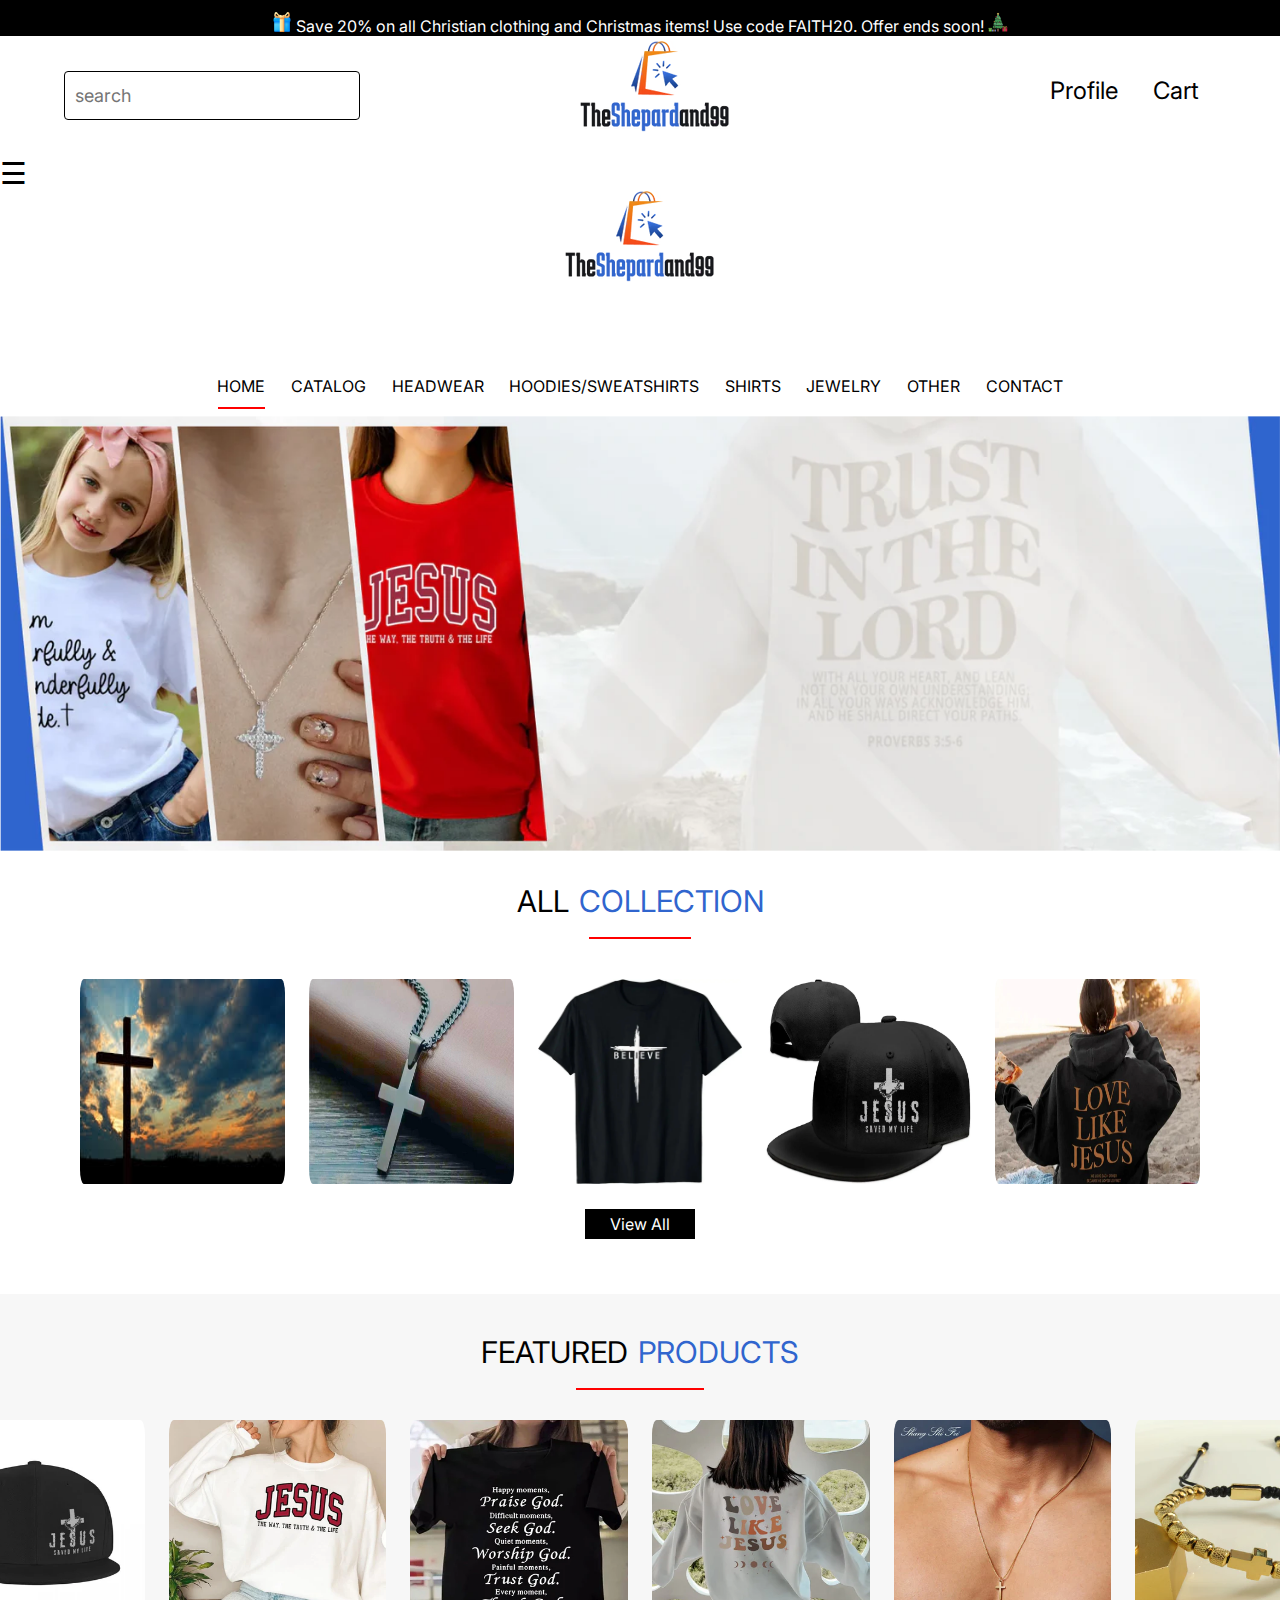
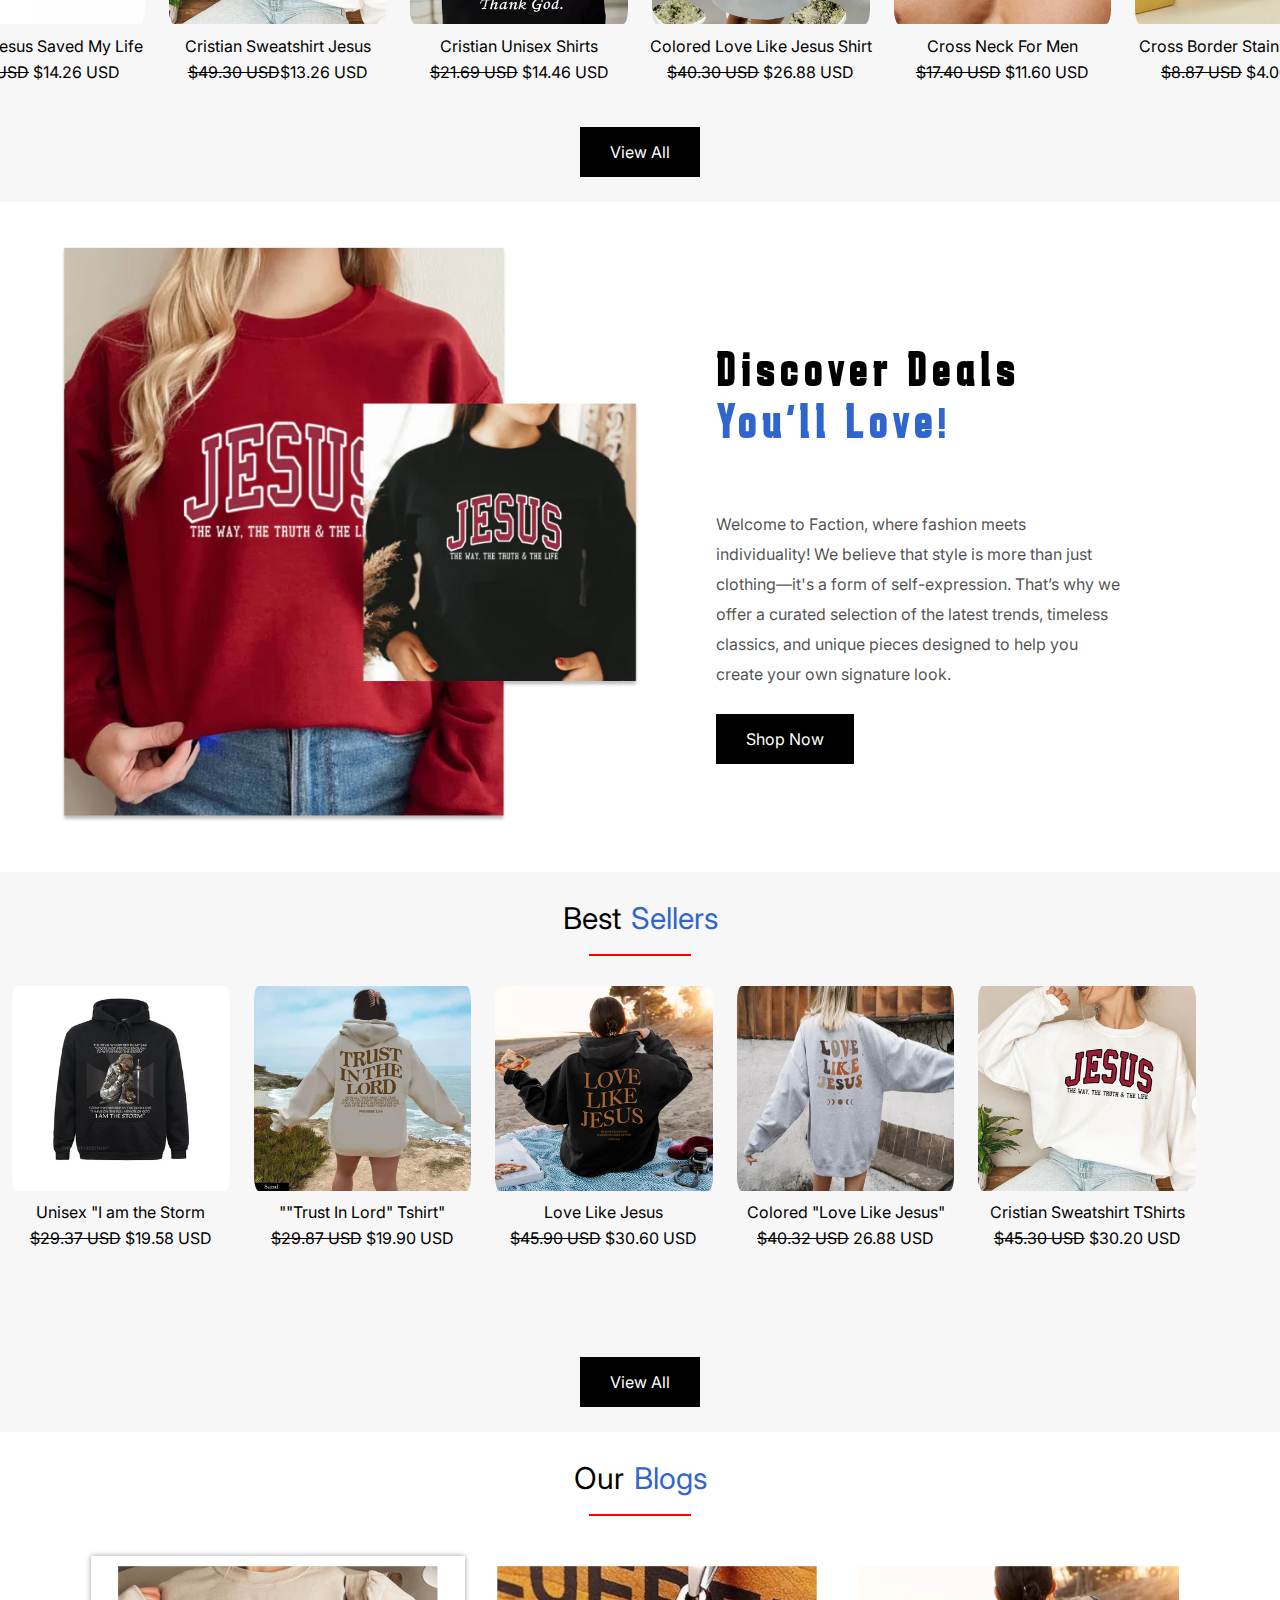
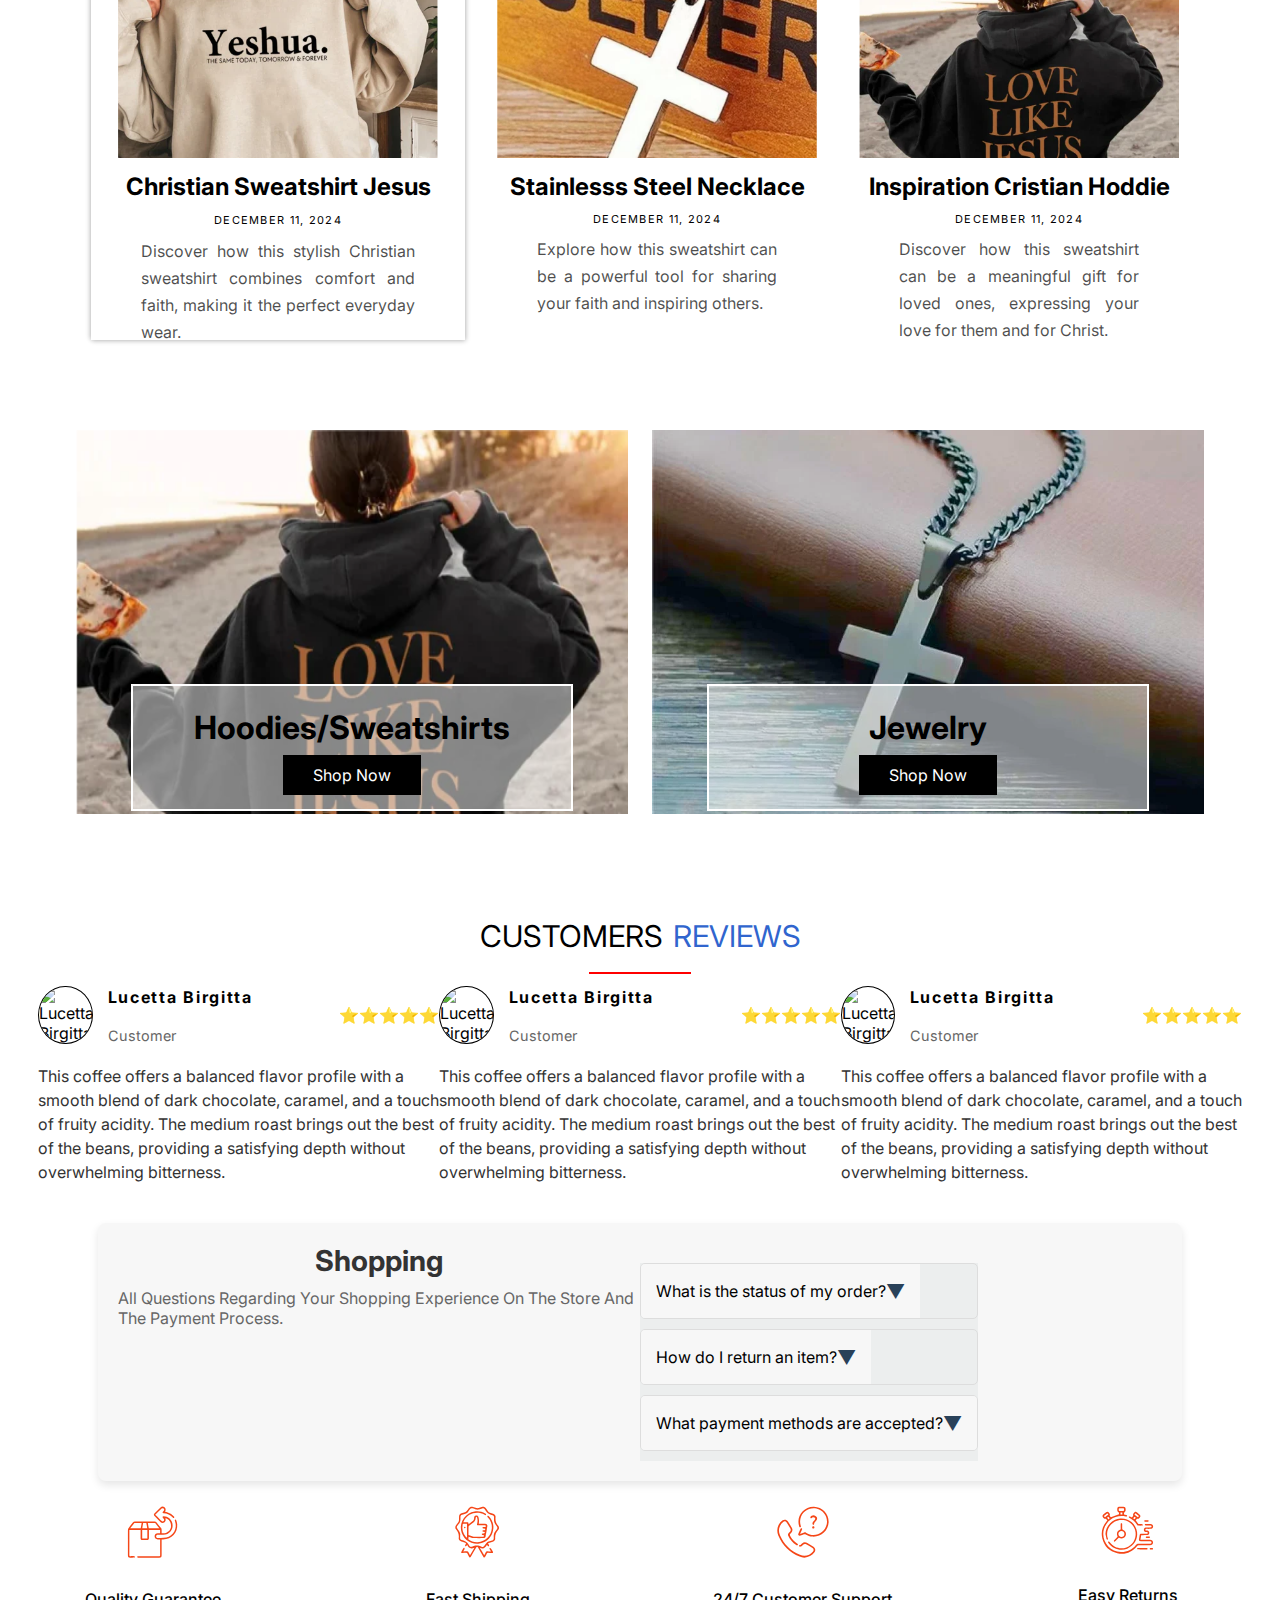
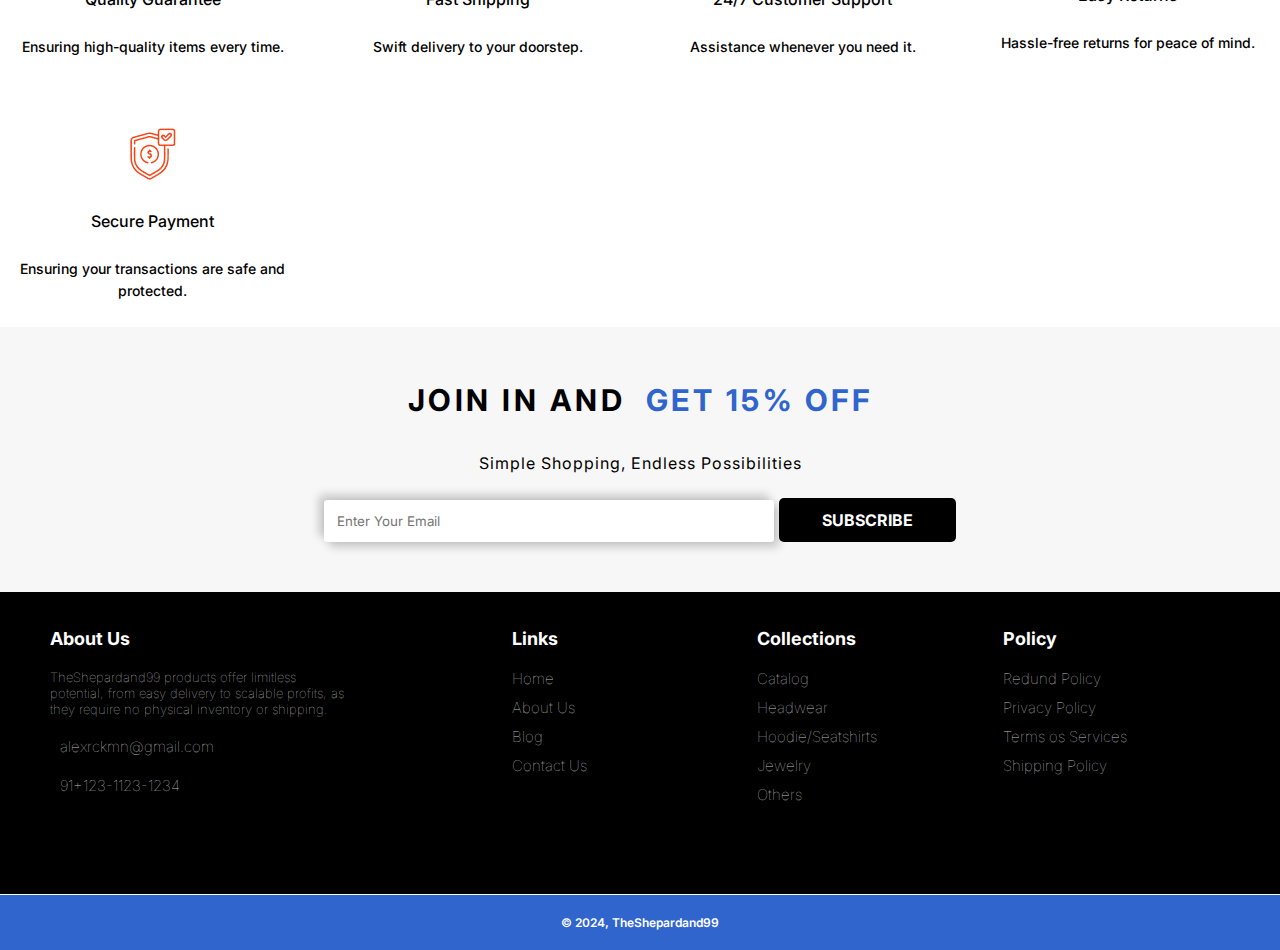
==== commit ef250e4d: "Update index.html" ====
--- a/index.html
+++ b/index.html
@@ -9,7 +9,6 @@
     <link href="https://cdn.jsdelivr.net/npm/remixicon@4.5.0/fonts/remixicon.css" rel="stylesheet" />
     <link rel="stylesheet" href="https://fonts.googleapis.com/css?family=ABeeZee|Abel|Abhaya+Libre|Abril+Fatface|Aclonica|Acme|Actor|Adamina|Advent+Pro|Aguafina+Script|Akaya+Kanadaka|Akaya+Telivigala|Akronim|Aladin|Alata|Alatsi|Aldrich|Alef|Alegreya|Alegreya+SC|Alegreya+Sans|Alegreya+Sans+SC|Aleo|Alex+Brush|Alfa+Slab+One|Alice|Alike|Alike+Angular|Allan|Allerta|Allerta+Stencil|Allura|Almarai|Almendra|Almendra+Display|Almendra+SC|Amarante|Amaranth|Amatic+SC|Amethysta|Amiko|Amiri|Amita|Anaheim|Andada|Andika|Andika+New+Basic|Angkor|Annie+Use+Your+Telescope|Anonymous+Pro|Antic|Antic+Didone|Antic+Slab|Anton|Antonio|Arapey|Arbutus|Arbutus+Slab|Architects+Daughter|Archivo|Archivo+Black|Archivo+Narrow|Aref+Ruqaa|Arima+Madurai|Arimo|Arizonia|Armata|Arsenal|Artifika|Arvo|Arya|Asap|Asap+Condensed|Asar|Asset|Assistant|Astloch|Asul|Athiti|Atma|Atomic+Age|Aubrey|Audiowide|Autour+One|Average|Average+Sans|Averia+Gruesa+Libre|Averia+Libre|Averia+Sans+Libre|Averia+Serif+Libre|B612|B612+Mono|Bad+Script|Bahiana|Bahianita|Bai+Jamjuree|Ballet|Baloo+2|Baloo+Bhai+2|Baloo+Bhaina+2|Baloo+Chettan+2|Baloo+Da+2|Baloo+Paaji+2|Baloo+Tamma+2|Baloo+Tammudu+2|Baloo+Thambi+2|Balsamiq+Sans|Balthazar|Bangers|Barlow|Barlow+Condensed|Barlow+Semi+Condensed|Barriecito|Barrio|Basic|Baskervville|Battambang|Baumans|Bayon|Be+Vietnam|Bebas+Neue|Belgrano|Bellefair|Belleza|Bellota|Bellota+Text|BenchNine|Benne|Bentham|Berkshire+Swash|Beth+Ellen|Bevan|Big+Shoulders+Display|Big+Shoulders+Inline+Display|Big+Shoulders+Inline+Text|Big+Shoulders+Stencil+Display|Big+Shoulders+Stencil+Text|Big+Shoulders+Text|Bigelow+Rules|Bigshot+One|Bilbo|Bilbo+Swash+Caps|BioRhyme|BioRhyme+Expanded|Biryani|Bitter|Black+And+White+Picture|Black+Han+Sans|Black+Ops+One|Blinker|Bodoni+Moda|Bokor|Bonbon|Boogaloo|Bowlby+One|Bowlby+One+SC|Brawler|Bree+Serif|Brygada+1918|Bubblegum+Sans|Bubbler+One|Buda|Buenard|Bungee|Bungee+Hairline|Bungee+Inline|Bungee+Outline|Bungee+Shade|Butcherman|Butterfly+Kids|Cabin|Cabin+Condensed|Cabin+Sketch|Caesar+Dressing|Cagliostro|Cairo|Caladea|Calistoga|Calligraffitti|Cambay|Cambo|Candal|Cantarell|Cantata+One|Cantora+One|Capriola|Cardo|Carme|Carrois+Gothic|Carrois+Gothic+SC|Carter+One|Castoro|Catamaran|Caudex|Caveat|Caveat+Brush|Cedarville+Cursive|Ceviche+One|Chakra+Petch|Changa|Changa+One|Chango|Charm|Charmonman|Chathura|Chau+Philomene+One|Chela+One|Chelsea+Market|Chenla|Cherry+Cream+Soda|Cherry+Swash|Chewy|Chicle|Chilanka|Chivo|Chonburi|Cinzel|Cinzel+Decorative|Clicker+Script|Coda|Coda+Caption|Codystar|Coiny|Combo|Comfortaa|Comic+Neue|Coming+Soon|Commissioner|Concert+One|Condiment|Content|Contrail+One|Convergence|Cookie|Copse|Corben|Cormorant|Cormorant+Garamond|Cormorant+Infant|Cormorant+SC|Cormorant+Unicase|Cormorant+Upright|Courgette|Courier+Prime|Cousine|Coustard|Covered+By+Your+Grace|Crafty+Girls|Creepster|Crete+Round|Crimson+Pro|Crimson+Text|Croissant+One|Crushed|Cuprum|Cute+Font|Cutive|Cutive+Mono|DM+Mono|DM+Sans|DM+Serif+Display|DM+Serif+Text|Damion|Dancing+Script|Dangrek|Darker+Grotesque|David+Libre|Dawning+of+a+New+Day|Days+One|Dekko|Dela+Gothic+One|Delius|Delius+Swash+Caps|Delius+Unicase|Della+Respira|Denk+One|Devonshire|Dhurjati|Didact+Gothic|Diplomata|Diplomata+SC|Do+Hyeon|Dokdo|Domine|Donegal+One|Doppio+One|Dorsa|Dosis|DotGothic16|Dr+Sugiyama|Duru+Sans|Dynalight|EB+Garamond|Eagle+Lake|East+Sea+Dokdo|Eater|Economica|Eczar|El+Messiri|Electrolize|Elsie|Elsie+Swash+Caps|Emblema+One|Emilys+Candy|Encode+Sans|Encode+Sans+Condensed|Encode+Sans+Expanded|Encode+Sans+Semi+Condensed|Encode+Sans+Semi+Expanded|Engagement|Englebert|Enriqueta|Epilogue|Erica+One|Esteban|Euphoria+Script|Ewert|Exo|Exo+2|Expletus+Sans|Fahkwang|Fanwood+Text|Farro|Farsan|Fascinate|Fascinate+Inline|Faster+One|Fasthand|Fauna+One|Faustina|Federant|Federo|Felipa|Fenix|Finger+Paint|Fira+Code|Fira+Mono|Fira+Sans|Fira+Sans+Condensed|Fira+Sans+Extra+Condensed|Fjalla+One|Fjord+One|Flamenco|Flavors|Fondamento|Fontdiner+Swanky|Forum|Francois+One|Frank+Ruhl+Libre|Fraunces|Freckle+Face|Fredericka+the+Great|Fredoka+One|Freehand|Fresca|Frijole|Fruktur|Fugaz+One|GFS+Didot|GFS+Neohellenic|Gabriela|Gaegu|Gafata|Galada|Galdeano|Galindo|Gamja+Flower|Gayathri|Gelasio|Gentium+Basic|Gentium+Book+Basic|Geo|Geostar|Geostar+Fill|Germania+One|Gidugu|Gilda+Display|Girassol|Give+You+Glory|Glass+Antiqua|Glegoo|Gloria+Hallelujah|Goblin+One|Gochi+Hand|Goldman|Gorditas|Gothic+A1|Gotu|Goudy+Bookletter+1911|Graduate|Grand+Hotel|Grandstander|Gravitas+One|Great+Vibes|Grenze|Grenze+Gotisch|Griffy|Gruppo|Gudea|Gugi|Gupter|Gurajada|Habibi|Hachi+Maru+Pop|Halant|Hammersmith+One|Hanalei|Hanalei+Fill|Handlee|Hanuman|Happy+Monkey|Harmattan|Headland+One|Heebo|Henny+Penny|Hepta+Slab|Herr+Von+Muellerhoff|Hi+Melody|Hind|Hind+Guntur|Hind+Madurai|Hind+Siliguri|Hind+Vadodara|Holtwood+One+SC|Homemade+Apple|Homenaje|IBM+Plex+Mono|IBM+Plex+Sans|IBM+Plex+Sans+Condensed|IBM+Plex+Serif|IM+Fell+DW+Pica|IM+Fell+DW+Pica+SC|IM+Fell+Double+Pica|IM+Fell+Double+Pica+SC|IM+Fell+English|IM+Fell+English+SC|IM+Fell+French+Canon|IM+Fell+French+Canon+SC|IM+Fell+Great+Primer|IM+Fell+Great+Primer+SC|Ibarra+Real+Nova|Iceberg|Iceland|Imbue|Imprima|Inconsolata|Inder|Indie+Flower|Inika|Inknut+Antiqua|Inria+Sans|Inria+Serif|Inter|Irish+Grover|Istok+Web|Italiana|Italianno|Itim|Jacques+Francois|Jacques+Francois+Shadow|Jaldi|JetBrains+Mono|Jim+Nightshade|Jockey+One|Jolly+Lodger|Jomhuria|Jomolhari|Josefin+Sans|Josefin+Slab|Jost|Joti+One|Jua|Judson|Julee|Julius+Sans+One|Junge|Jura|Just+Another+Hand|Just+Me+Again+Down+Here|K2D|Kadwa|Kalam|Kameron|Kanit|Kantumruy|Karantina|Karla|Karma|Katibeh|Kaushan+Script|Kavivanar|Kavoon|Kdam+Thmor|Keania+One|Kelly+Slab|Kenia|Khand|Khmer|Khula|Kirang+Haerang|Kite+One|Kiwi+Maru|Knewave|KoHo|Kodchasan|Kosugi|Kosugi+Maru|Kotta+One|Koulen|Kranky|Kreon|Kristi|Krona+One|Krub|Kufam|Kulim+Park|Kumar+One|Kumar+One+Outline|Kumbh+Sans|Kurale|La+Belle+Aurore|Lacquer|Laila|Lakki+Reddy|Lalezar|Lancelot|Langar|Lateef|Lato|League+Script|Leckerli+One|Ledger|Lekton|Lemon|Lemonada|Lexend|Lexend+Deca|Lexend+Exa|Lexend+Giga|Lexend+Mega|Lexend+Peta|Lexend+Tera|Lexend+Zetta|Libre+Barcode+128|Libre+Barcode+128+Text|Libre+Barcode+39|Libre+Barcode+39+Extended|Libre+Barcode+39+Extended+Text|Libre+Barcode+39+Text|Libre+Barcode+EAN13+Text|Libre+Baskerville|Libre+Caslon+Display|Libre+Caslon+Text|Libre+Franklin|Life+Savers|Lilita+One|Lily+Script+One|Limelight|Linden+Hill|Literata|Liu+Jian+Mao+Cao|Livvic|Lobster|Lobster+Two|Londrina+Outline|Londrina+Shadow|Londrina+Sketch|Londrina+Solid|Long+Cang|Lora|Love+Ya+Like+A+Sister|Loved+by+the+King|Lovers+Quarrel|Luckiest+Guy|Lusitana|Lustria|M+PLUS+1p|M+PLUS+Rounded+1c|Ma+Shan+Zheng|Macondo|Macondo+Swash+Caps|Mada|Magra|Maiden+Orange|Maitree|Major+Mono+Display|Mako|Mali|Mallanna|Mandali|Manjari|Manrope|Mansalva|Manuale|Marcellus|Marcellus+SC|Marck+Script|Margarine|Markazi+Text|Marko+One|Marmelad|Martel|Martel+Sans|Marvel|Mate|Mate+SC|Maven+Pro|McLaren|Meddon|MedievalSharp|Medula+One|Meera+Inimai|Megrim|Meie+Script|Merienda|Merienda+One|Merriweather|Merriweather+Sans|Metal|Metal+Mania|Metamorphous|Metrophobic|Michroma|Milonga|Miltonian|Miltonian+Tattoo|Mina|Miniver|Miriam+Libre|Mirza|Miss+Fajardose|Mitr|Modak|Modern+Antiqua|Mogra|Molengo|Molle|Monda|Monofett|Monoton|Monsieur+La+Doulaise|Montaga|Montez|Montserrat|Montserrat+Alternates|Montserrat+Subrayada|Moul|Moulpali|Mountains+of+Christmas|Mouse+Memoirs|Mr+Bedfort|Mr+Dafoe|Mr+De+Haviland|Mrs+Saint+Delafield|Mrs+Sheppards|Mukta|Mukta+Mahee|Mukta+Malar|Mukta+Vaani|Mulish|MuseoModerno|Mystery+Quest|NTR|Nanum+Brush+Script|Nanum+Gothic|Nanum+Gothic+Coding|Nanum+Myeongjo|Nanum+Pen+Script|Nerko+One|Neucha|Neuton|New+Rocker|New+Tegomin|News+Cycle|Newsreader|Niconne|Niramit|Nixie+One|Nobile|Nokora|Norican|Nosifer|Notable|Nothing+You+Could+Do|Noticia+Text|Noto+Sans|Noto+Sans+HK|Noto+Sans+JP|Noto+Sans+KR|Noto+Sans+SC|Noto+Sans+TC|Noto+Serif|Noto+Serif+JP|Noto+Serif+KR|Noto+Serif+SC|Noto+Serif+TC|Nova+Cut|Nova+Flat|Nova+Mono|Nova+Oval|Nova+Round|Nova+Script|Nova+Slim|Nova+Square|Numans|Nunito|Nunito+Sans|Odibee+Sans|Odor+Mean+Chey|Offside|Oi|Old+Standard+TT|Oldenburg|Oleo+Script|Oleo+Script+Swash+Caps|Open+Sans|Open+Sans+Condensed|Oranienbaum|Orbitron|Oregano|Orelega+One|Orienta|Original+Surfer|Oswald|Over+the+Rainbow|Overlock|Overlock+SC|Overpass|Overpass+Mono|Ovo|Oxanium|Oxygen|Oxygen+Mono|PT+Mono|PT+Sans|PT+Sans+Caption|PT+Sans+Narrow|PT+Serif|PT+Serif+Caption|Pacifico|Padauk|Palanquin|Palanquin+Dark|Pangolin|Paprika|Parisienne|Passero+One|Passion+One|Pathway+Gothic+One|Patrick+Hand|Patrick+Hand+SC|Pattaya|Patua+One|Pavanam|Paytone+One|Peddana|Peralta|Permanent+Marker|Petit+Formal+Script|Petrona|Philosopher|Piazzolla|Piedra|Pinyon+Script|Pirata+One|Plaster|Play|Playball|Playfair+Display|Playfair+Display+SC|Podkova|Poiret+One|Poller+One|Poly|Pompiere|Pontano+Sans|Poor+Story|Poppins|Port+Lligat+Sans|Port+Lligat+Slab|Potta+One|Pragati+Narrow|Prata|Preahvihear|Press+Start+2P|Pridi|Princess+Sofia|Prociono|Prompt|Prosto+One|Proza+Libre|Public+Sans|Puritan|Purple+Purse|Quando|Quantico|Quattrocento|Quattrocento+Sans|Questrial|Quicksand|Quintessential|Qwigley|Racing+Sans+One|Radley|Rajdhani|Rakkas|Raleway|Raleway+Dots|Ramabhadra|Ramaraja|Rambla|Rammetto+One|Ranchers|Rancho|Ranga|Rasa|Rationale|Ravi+Prakash|Recursive|Red+Hat+Display|Red+Hat+Text|Red+Rose|Redressed|Reem+Kufi|Reenie+Beanie|Reggae+One|Revalia|Rhodium+Libre|Ribeye|Ribeye+Marrow|Righteous|Risque|Roboto|Roboto+Condensed|Roboto+Mono|Roboto+Slab|Rochester|Rock+Salt|RocknRoll+One|Rokkitt|Romanesco|Ropa+Sans|Rosario|Rosarivo|Rouge+Script|Rowdies|Rozha+One|Rubik|Rubik+Mono+One|Ruda|Rufina|Ruge+Boogie|Ruluko|Rum+Raisin|Ruslan+Display|Russo+One|Ruthie|Rye|Sacramento|Sahitya|Sail|Saira|Saira+Condensed|Saira+Extra+Condensed|Saira+Semi+Condensed|Saira+Stencil+One|Salsa|Sanchez|Sancreek|Sansita|Sansita+Swashed|Sarabun|Sarala|Sarina|Sarpanch|Satisfy|Sawarabi+Gothic|Sawarabi+Mincho|Scada|Scheherazade|Schoolbell|Scope+One|Seaweed+Script|Secular+One|Sedgwick+Ave|Sedgwick+Ave+Display|Sen|Sevillana|Seymour+One|Shadows+Into+Light|Shadows+Into+Light+Two|Shanti|Share|Share+Tech|Share+Tech+Mono|Shippori+Mincho|Shippori+Mincho+B1|Shojumaru|Short+Stack|Shrikhand|Siemreap|Sigmar+One|Signika|Signika+Negative|Simonetta|Single+Day|Sintony|Sirin+Stencil|Six+Caps|Skranji|Slabo+13px|Slabo+27px|Slackey|Smokum|Smythe|Sniglet|Snippet|Snowburst+One|Sofadi+One|Sofia|Solway|Song+Myung|Sonsie+One|Sora|Sorts+Mill+Goudy|Source+Code+Pro|Source+Sans+Pro|Source+Serif+Pro|Space+Grotesk|Space+Mono|Spartan|Special+Elite|Spectral|Spectral+SC|Spicy+Rice|Spinnaker|Spirax|Squada+One|Sree+Krushnadevaraya|Sriracha|Srisakdi|Staatliches|Stalemate|Stalinist+One|Stardos+Stencil|Stick|Stint+Ultra+Condensed|Stint+Ultra+Expanded|Stoke|Strait|Stylish|Sue+Ellen+Francisco|Suez+One|Sulphur+Point|Sumana|Sunflower|Sunshiney|Supermercado+One|Sura|Suranna|Suravaram|Suwannaphum|Swanky+and+Moo+Moo|Syncopate|Syne|Syne+Mono|Syne+Tactile|Tajawal|Tangerine|Taprom|Tauri|Taviraj|Teko|Telex|Tenali+Ramakrishna|Tenor+Sans|Text+Me+One|Texturina|Thasadith|The+Girl+Next+Door|Tienne|Tillana|Timmana|Tinos|Titan+One|Titillium+Web|Tomorrow|Trade+Winds|Train+One|Trirong|Trispace|Trocchi|Trochut|Truculenta|Trykker|Tulpen+One|Turret+Road|Ubuntu|Ubuntu+Condensed|Ubuntu+Mono|Ultra|Uncial+Antiqua|Underdog|Unica+One|UnifrakturCook|UnifrakturMaguntia|Unkempt|Unlock|Unna|VT323|Vampiro+One|Varela|Varela+Round|Varta|Vast+Shadow|Vesper+Libre|Viaoda+Libre|Vibes|Vibur|Vidaloka|Viga|Voces|Volkhov|Vollkorn|Vollkorn+SC|Voltaire|Waiting+for+the+Sunrise|Wallpoet|Walter+Turncoat|Warnes|Wellfleet|Wendy+One|Wire+One|Work+Sans|Xanh+Mono|Yanone+Kaffeesatz|Yantramanav|Yatra+One|Yellowtail|Yeon+Sung|Yeseva+One|Yesteryear|Yrsa|Yusei+Magic|ZCOOL+KuaiLe|ZCOOL+QingKe+HuangYou|ZCOOL+XiaoWei|Zen+Dots|Zeyada|Zhi+Mang+Xing|Zilla+Slab|Zilla+Slab+Highlight">
     <link rel="icon" type="image/x-icon" href="online-shopping.png">
-
 </head>
 
 <body>
@@ -37,6 +36,46 @@
             </div>
             
     </div>
+    
+    <div class="F_header2">
+        <div class="toggle_icon">
+                <div id="mySidenav" class="sidenav">
+                    <a href="javascript:void(0)" class="closebtn" onclick="closeNav()">&times;</a>
+                    <a href="#">HOME</a>
+                    <a href="#">CATALOG</a>
+                    <a href="#">HEADWEAR</a>
+                    <a href="#">HOODIES/SWEATSHIRTS</a>
+                    <a href="#">SHIRTS</a>
+                    <a href="#">JEWELRY</a>
+                    <a href="#">OTHER/a>
+                    <a href="#">CONTACT</a>
+                </div>
+                <div style="font-size:30px;cursor:pointer" onclick="openNav()">&#9776; </div>
+                <script>
+                    function openNav() {
+                    document.getElementById("mySidenav").style.width = "250px";
+                    }
+                    
+                    function closeNav() {
+                    document.getElementById("mySidenav").style.width = "0";
+                    }
+                </script>
+        </div>
+        <div class="logo">
+            <img src="logo.avif">
+        </div>
+        <div class="Fheader_admin">
+            <div class="Fheader_profile">
+                <i  class="ri-search-line"></i>
+            </div>
+            <div class="Fheader_cart">
+                <i class="ri-shopping-cart-line"></i>
+            </div>
+        </div>
+        
+    </div>
+
+
 
     <div class="S_header_box">
         <ul class="S_header">
@@ -123,9 +162,7 @@
                         <p class="price"><strike>$21.69 USD</strike> $14.46 USD</p>
                     </figcaption>
                 </div>
-            </div>
-
-            <div class="Featured_grid">
+          
 
                 <div class="Featured_Scard">
                     <img class="Featured_card" src="Sca9d8606a2854c648a5a1a2322190b2eo.webp" alt="">
@@ -251,7 +288,7 @@
                     </figcaption>
                 </div>
             </div>
-            <div style="text-align: center;"><button class="Featured_view_button">View All</button></div>
+            <div style="text-align: center; padding-top: 5%;"><button class="Featured_view_button">View All</button></div>
         </div>
     </div>
 
@@ -274,7 +311,7 @@
             </div>
             </div>
             
-            <div class="card">
+            <div class="card, media_blog">
             <div class="blog_box">
                 <img class="blog_img" src="blog02.png" alt="">
                 <h2><a class="blog1_head" href="">Stainlesss Steel Necklace</a></h2>
@@ -284,7 +321,7 @@
             </div>
             </div>
 
-            <div class="card">
+            <div class="card, media_blog">
             <div class="blog_box">
                 <img class="blog_img" src="blog03.png" alt="">
                 <h2><a class="blog1_head" href="">Inspiration Cristian Hoddie</a></h2>
@@ -328,7 +365,7 @@
 
         <div class="reviews">
             
-            <div class="testimonial-card">
+            <div class="testimonial-card1">
                 <div class="testimonial-header">
                 <!-- Profile Image -->
                 <img src="https://theshepardand99.com/cdn/shop/files/Ellipse_9_medium.png?v=1733899378" alt="Lucetta Birgitta" class="profile-image">
@@ -347,7 +384,7 @@
                 </div>
             </div>
 
-            <div class="testimonial-card">
+            <div class="testimonial-card2">
                 <div class="testimonial-header">
                 <!-- Profile Image -->
                 <img src="https://theshepardand99.com/cdn/shop/files/Ellipse_9_medium.png?v=1733899378" alt="Lucetta Birgitta" class="profile-image">
@@ -366,7 +403,7 @@
                 </div>
             </div>
 
-            <div class="testimonial-card">
+            <div class="testimonial-card2">
                 <div class="testimonial-header">
                 <!-- Profile Image -->
                 <img src="https://theshepardand99.com/cdn/shop/files/Ellipse_9_medium.png?v=1733899378" alt="Lucetta Birgitta" class="profile-image">
@@ -386,6 +423,32 @@
             </div>
 
         </div>
+
+        <script>
+            var swiper = new Swiper(".testimonial-wrapper", {
+            slidesPerView: 1,
+            slidesPerGroup: 1,
+            spaceBetween: 30,
+            loop: true,
+            speed: 1300,
+            autoplay: true,
+            pagination: {
+                el: ".swiper-pagination",
+                clickable: true
+            },
+            breakpoints: {
+                768: {
+                slidesPerView: 3,
+                slidesPerGroup: 3
+                },
+                480: {
+                slidesPerView: 2,
+                slidesPerGroup: 1
+                }
+            }
+            });
+        </script>
+
     </div>
 
     
@@ -395,7 +458,6 @@
           <p>All Questions Regarding Your Shopping Experience On The Store And The Payment Process.</p>
         </div>
         <div class="faq-accordion">
-          <!-- Accordion Item 1 -->
           <div class="accordion-item">
             <button class="accordion-header">
               What is the status of my order?
@@ -405,7 +467,6 @@
               <p>To check your order status, simply log into your account and click 'Order History.'</p>
             </div>
           </div>
-          <!-- Accordion Item 2 -->
           <div class="accordion-item">
             <button class="accordion-header">
               How do I return an item?
@@ -415,7 +476,6 @@
               <p>To return an item, visit our return page and follow the steps provided.</p>
             </div>
           </div>
-          <!-- Accordion Item 3 -->
           <div class="accordion-item">
             <button class="accordion-header">
               What payment methods are accepted?
@@ -521,6 +581,15 @@
 
 
 
+
+
+
+
+    
+
+
+
+
 </body>
 
-</html>+</html>
